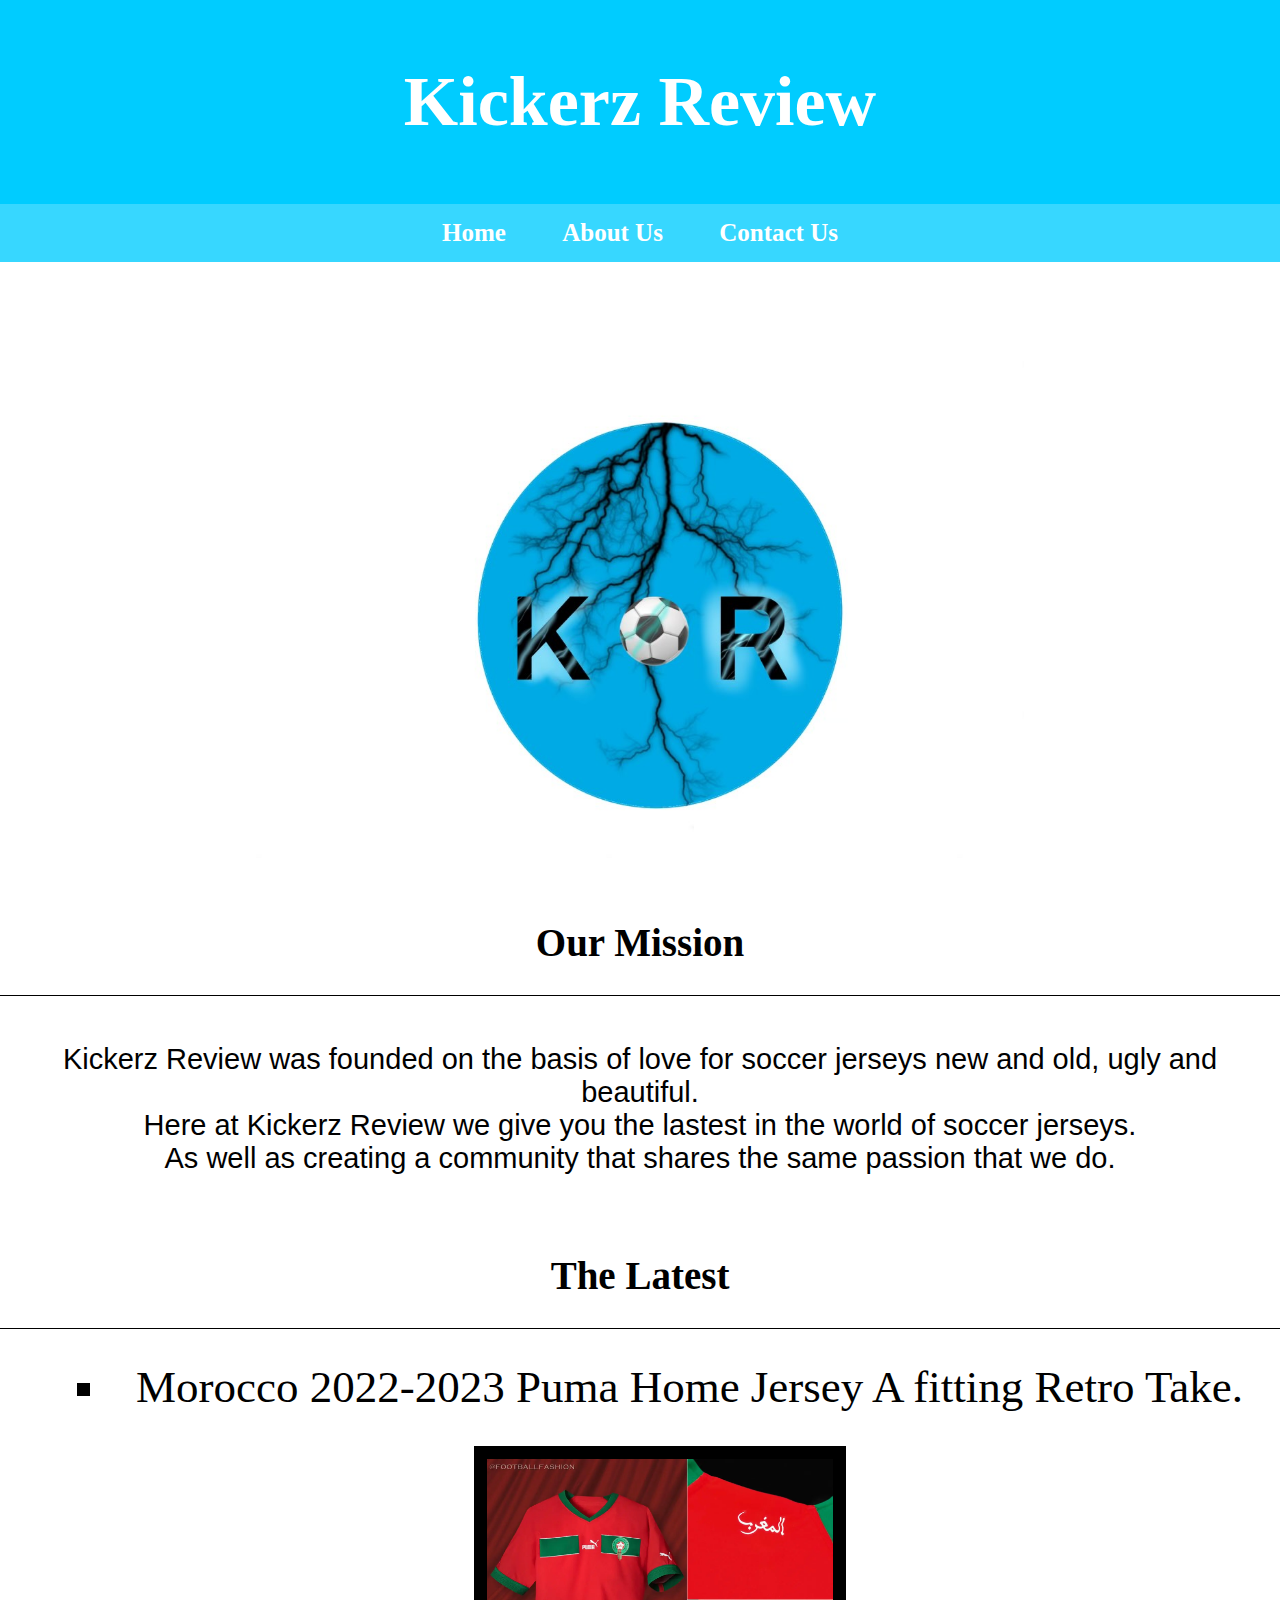
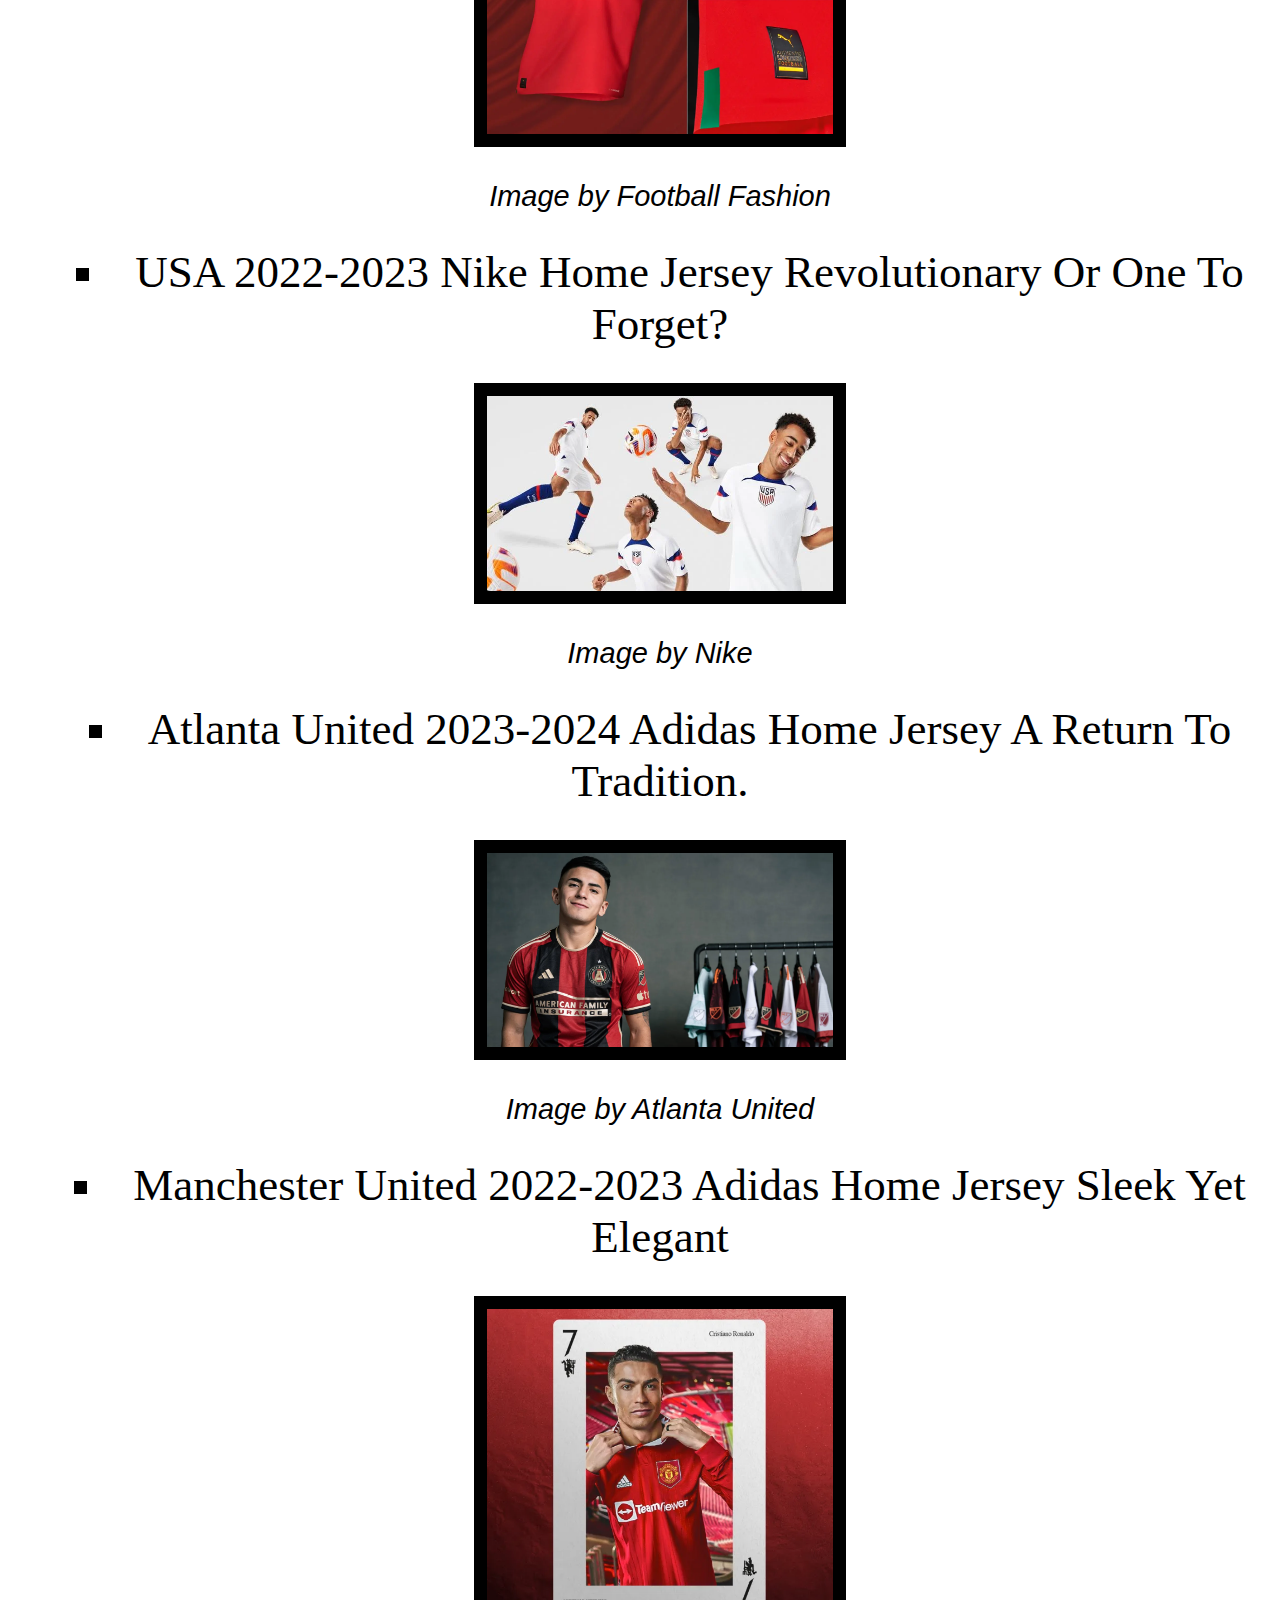
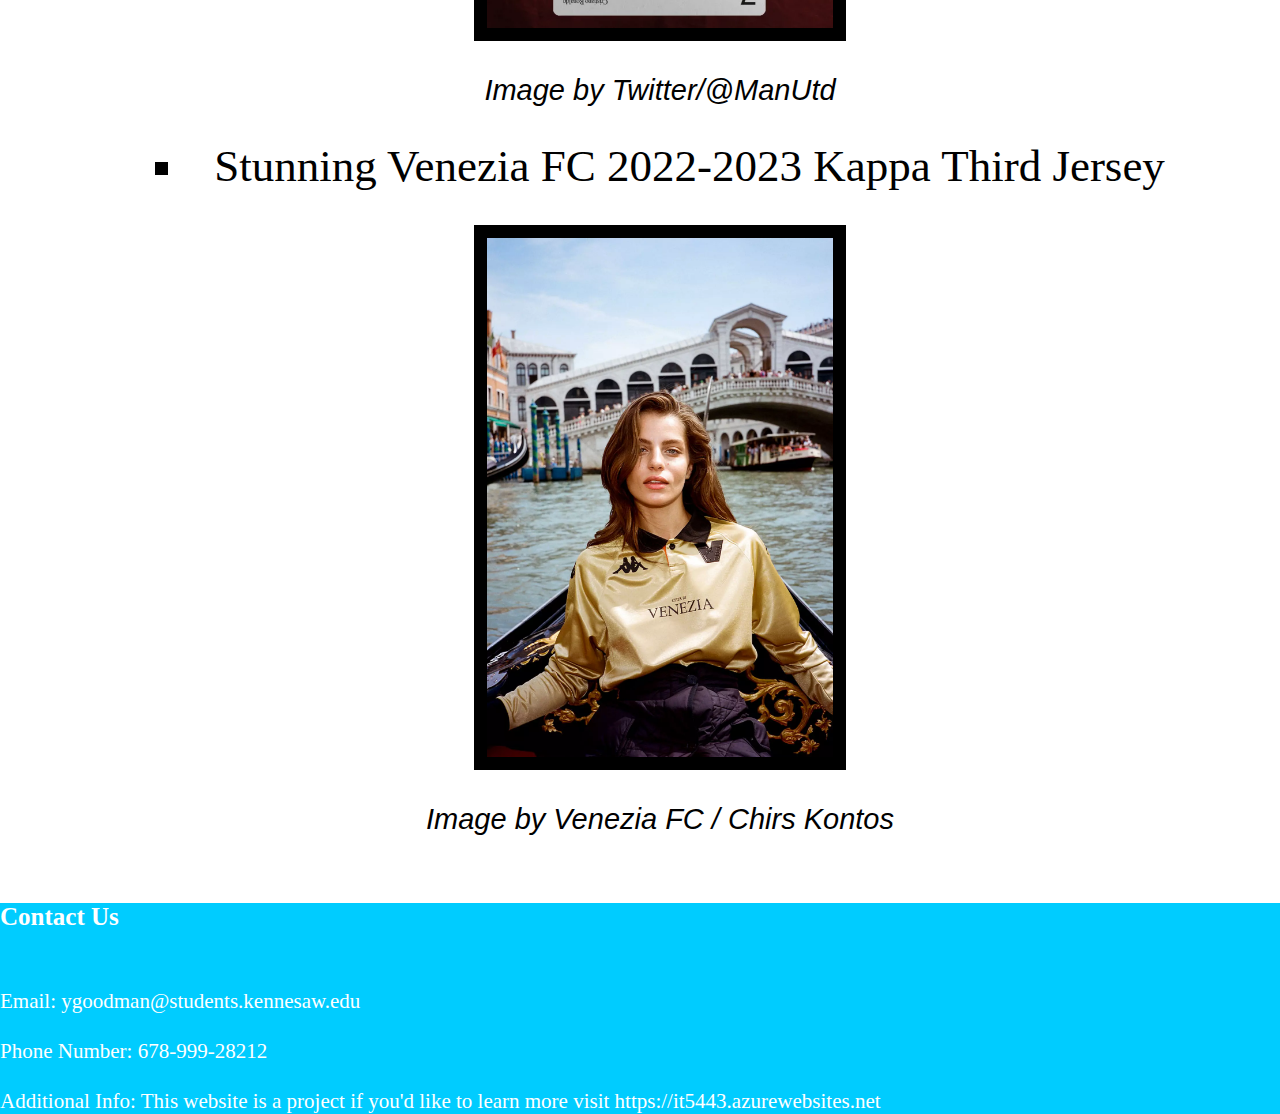
==== index.html @ eded1b6b "My Website for class" ====
<!DOCTYPE html>
<html lang="en-US">
<head>
<meta charset="utf-8"/>
<meta name="viewport" content="width=divice=width"/>
<title>Yusuf Goodman Project</title>
<meta name="author" content="Yusuf Goodman"/>
<link href="style2.css" rel="stylesheet" type="text/css" />
</head>
<body>

  <!-- Header -->  
<header> 
<h1>Kickerz Review</h1>
</header>
  
<!-- Nav -->   
<nav>
<a href="index.html">Home</a> 
<a href="AboutUS.html">About Us</a> 
<a href="page3.html">Contact Us</a> 
</nav>

</br>
</br>
</br>
<!-- Logo and br tags to add space -->   
<img src="images/logomy.jpg" class="img3" />

<!-- Header 2 & Paragraph -->   
<h2>Our Mission</h2>
<p>Kickerz Review was founded on the basis of love for soccer jerseys new and old, ugly and beautiful. </br> Here at Kickerz Review we give you the lastest in the world of soccer jerseys. </br>As well as creating a community that shares the same passion that we do.</p>


<!-- Header 3 -->   
<h2>The Latest</h2>

<!--List Of Items-->   
<ul>
<li>Morocco 2022-2023 Puma Home Jersey A fitting Retro Take.</li>
</br>
<img src="images/Maroc.jpeg" class="img4" />
</br>
<figcaption><em>Image by Football Fashion</em></figcaption>
</br>


<li>USA 2022-2023 Nike Home Jersey Revolutionary Or One To Forget?</li>
</br>
<img src="images/usa.jpeg" class="img4" />
</br>
<figcaption><em>Image by Nike </em><figcaption></figcaption>
</br>

<li>Atlanta United 2023-2024 Adidas Home Jersey A Return To Tradition.</li>
</br>
<img src="images/atlutd.jpeg" class="img4" />
</br>
<figcaption><em>Image by Atlanta United </em><figcaption>
</br> 

<li>Manchester United 2022-2023 Adidas Home Jersey Sleek Yet Elegant</li>
</br>
<img src="images/Manu.jpeg" class="img4" />
</br>
<figcaption><em>Image by Twitter/@ManUtd </em><figcaption></figcaption>
</br>

<li>Stunning Venezia FC 2022-2023 Kappa Third Jersey</li>
</br>
<img src="images/ven.jpeg" class="img4" />
</br>
<figcaption><em>Image by Venezia FC / Chirs Kontos</em><figcaption></figcaption>
</br>

</ul>

<!--Footer -->   
<footer>
<h4>Contact Us</h4>
</br> Email: ygoodman@students.kennesaw.edu</br> 
</br> Phone Number: 678-999-28212</br>   
</br> Additional Info: This website is a project if you'd like to learn more visit <a href="url"> https://it5443.azurewebsites.net</br> </a> 
</footer>
---- style2.css ----
*{
 box-sizing: border-box;  
}

body{

margin:0px;
background-color:#FFFFFF;
font-family: 'Arial';font-size: 29px;
padding:0px;
color:	#000000
text-align:center;
}


p{
text-align:center;
padding:15px;
width: 100%;
}
   


header{
background-color:	#00CCFF;
color:#FFFFFF;
text-align:center;
padding:15px;
width:100%;
}
   
nav{
overflow:hidden;
text-align: center;
font-family: 'Century Gothic';font-size: 25px;
background-color:#37d7ff	;
font-weight: bold;
width:100%;
padding:15px;
}

nav a {
text-decoration:none;
padding:20px 25px;
color:#f8f8ff;
float:center;
}

nav a:hover{
background-color:#00CCFF;
}

nav a:active{
background-color:#ff8c00;  
}
    

h1
{
font-family: 'MV Boli';font-size: 70px;
text-align: center;
}
    
    
h2
{
border-bottom:1px solid #000000;
padding-bottom:3px;
font-family: 'Century Gothic';font-size: 39px;
text-align: center;
padding:30px;
}

h3
{
   
text-align: center;
font-family: 'Century Gothic';font-size: 65px;
}

h4
{
   
font-family: 'Century Gothic';font-size: 25px;
}

   
li{
list-style-position: inside;
font-family: 'Century Gothic';font-size: 45px;
 text-align:center;
list-style-type: square;
}
    


.img1{
max-width: 40%;
height: 10%;
border-style: solid;
border-width: 13px;
border-radius: 30%;
display: block;
margin-left: auto;
margin-right: auto;
}

.img2{
max-width: 100%;
height: 100%;
display: block;
margin-left: auto;
margin-right: auto;
border-style:solid;
border-color: #A4DDED;
border-width: 13px;
}

.img3{
width: 60%;
height: 60%;
display: block;
margin-left: auto;
margin-right: auto;
}

.img4{
width: 30%;
height: 30%;
display: block;
margin-left: auto;
margin-right: auto;
border-style:solid;
border-width: 13px;

}
  


figcaption{
text-align: center;
}
    
    
/* Custom Scroll Bar */
::-webkit-scrollbar {
width: 12px;
}
  

::-webkit-scrollbar-track {
background: #f1f1f1;
}
    

::-webkit-scrollbar-thumb {
background:linear-gradient(transparent,#00CCFF) ;
border-radius: 6px;
}
    
a:link {
color: white;
background-color: transparent;
text-decoration: none;
}

a:hover {
color: #ebe6e6 ;
background-color: transparent;
} 
    
    
    
footer{
background-color:#00CCFF;
color:#FFFFFF;
font-family: 'Century Gothic';font-size: 21px;
}
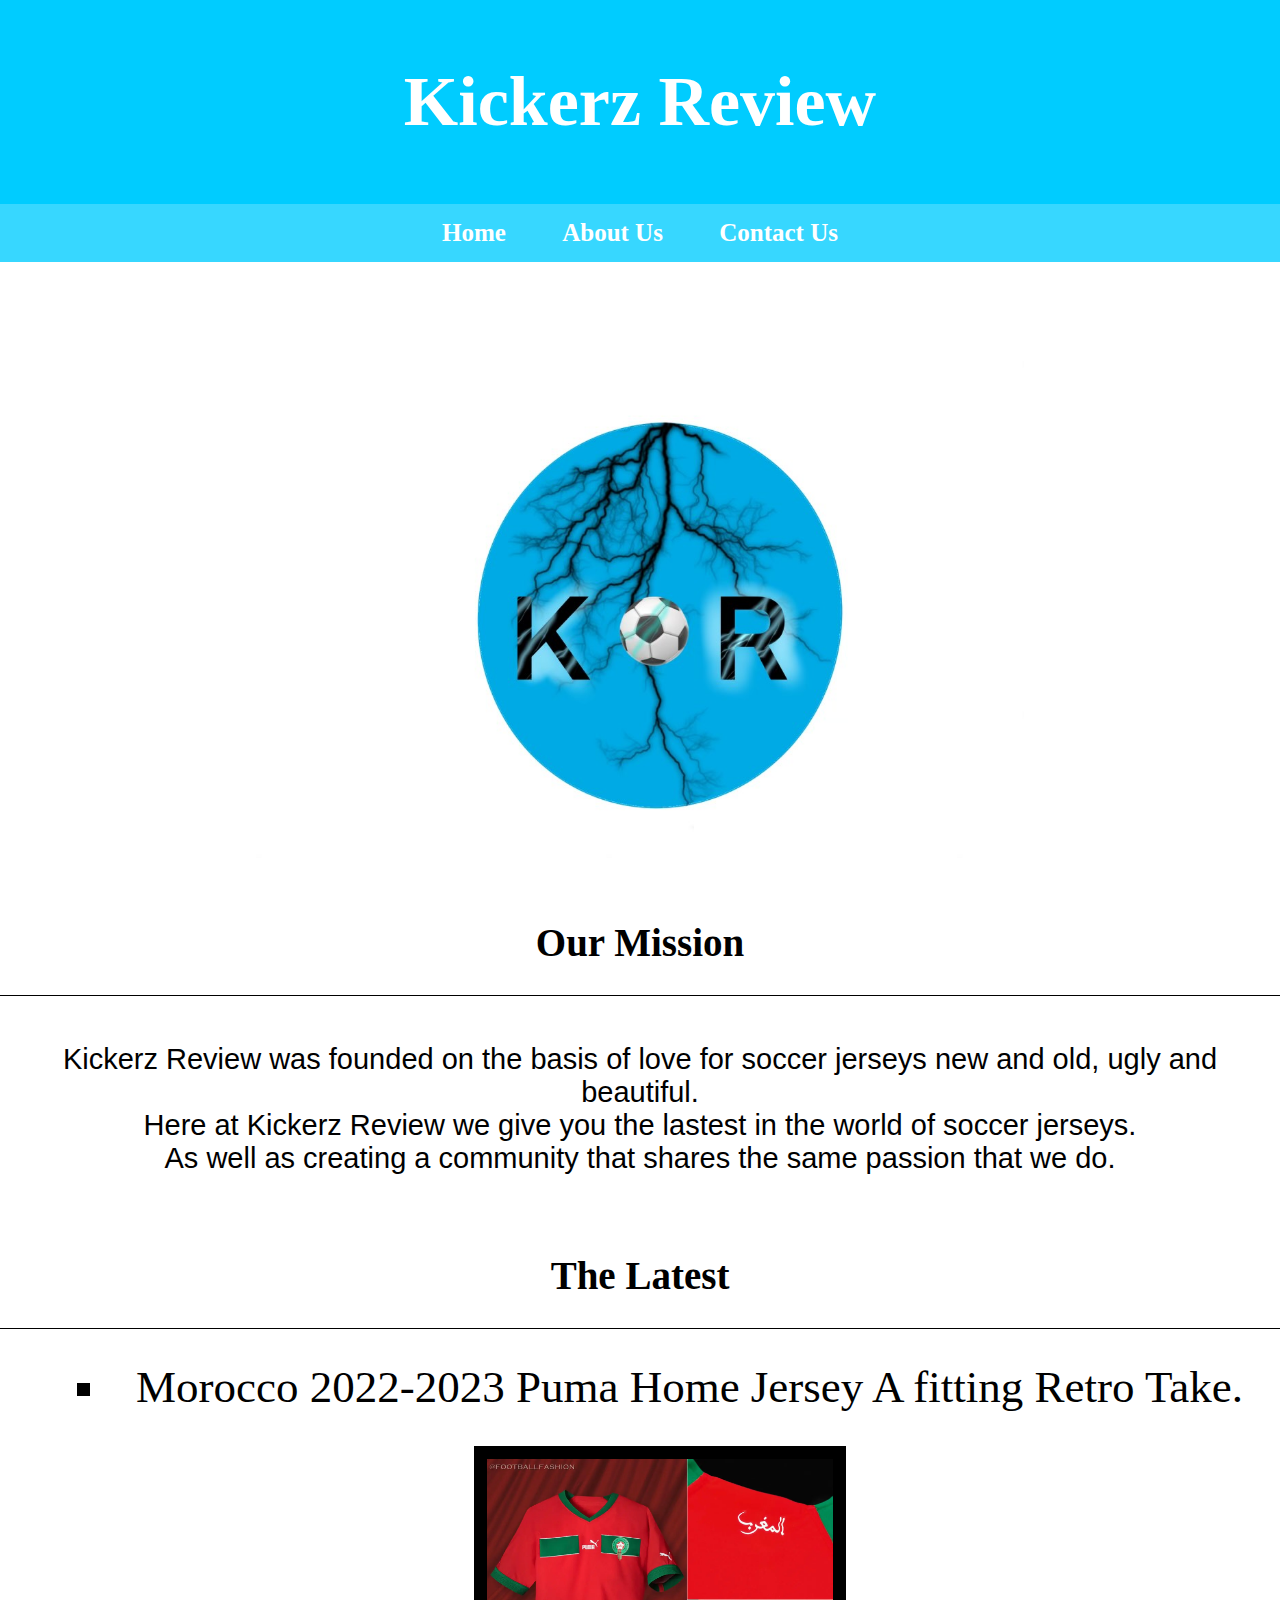
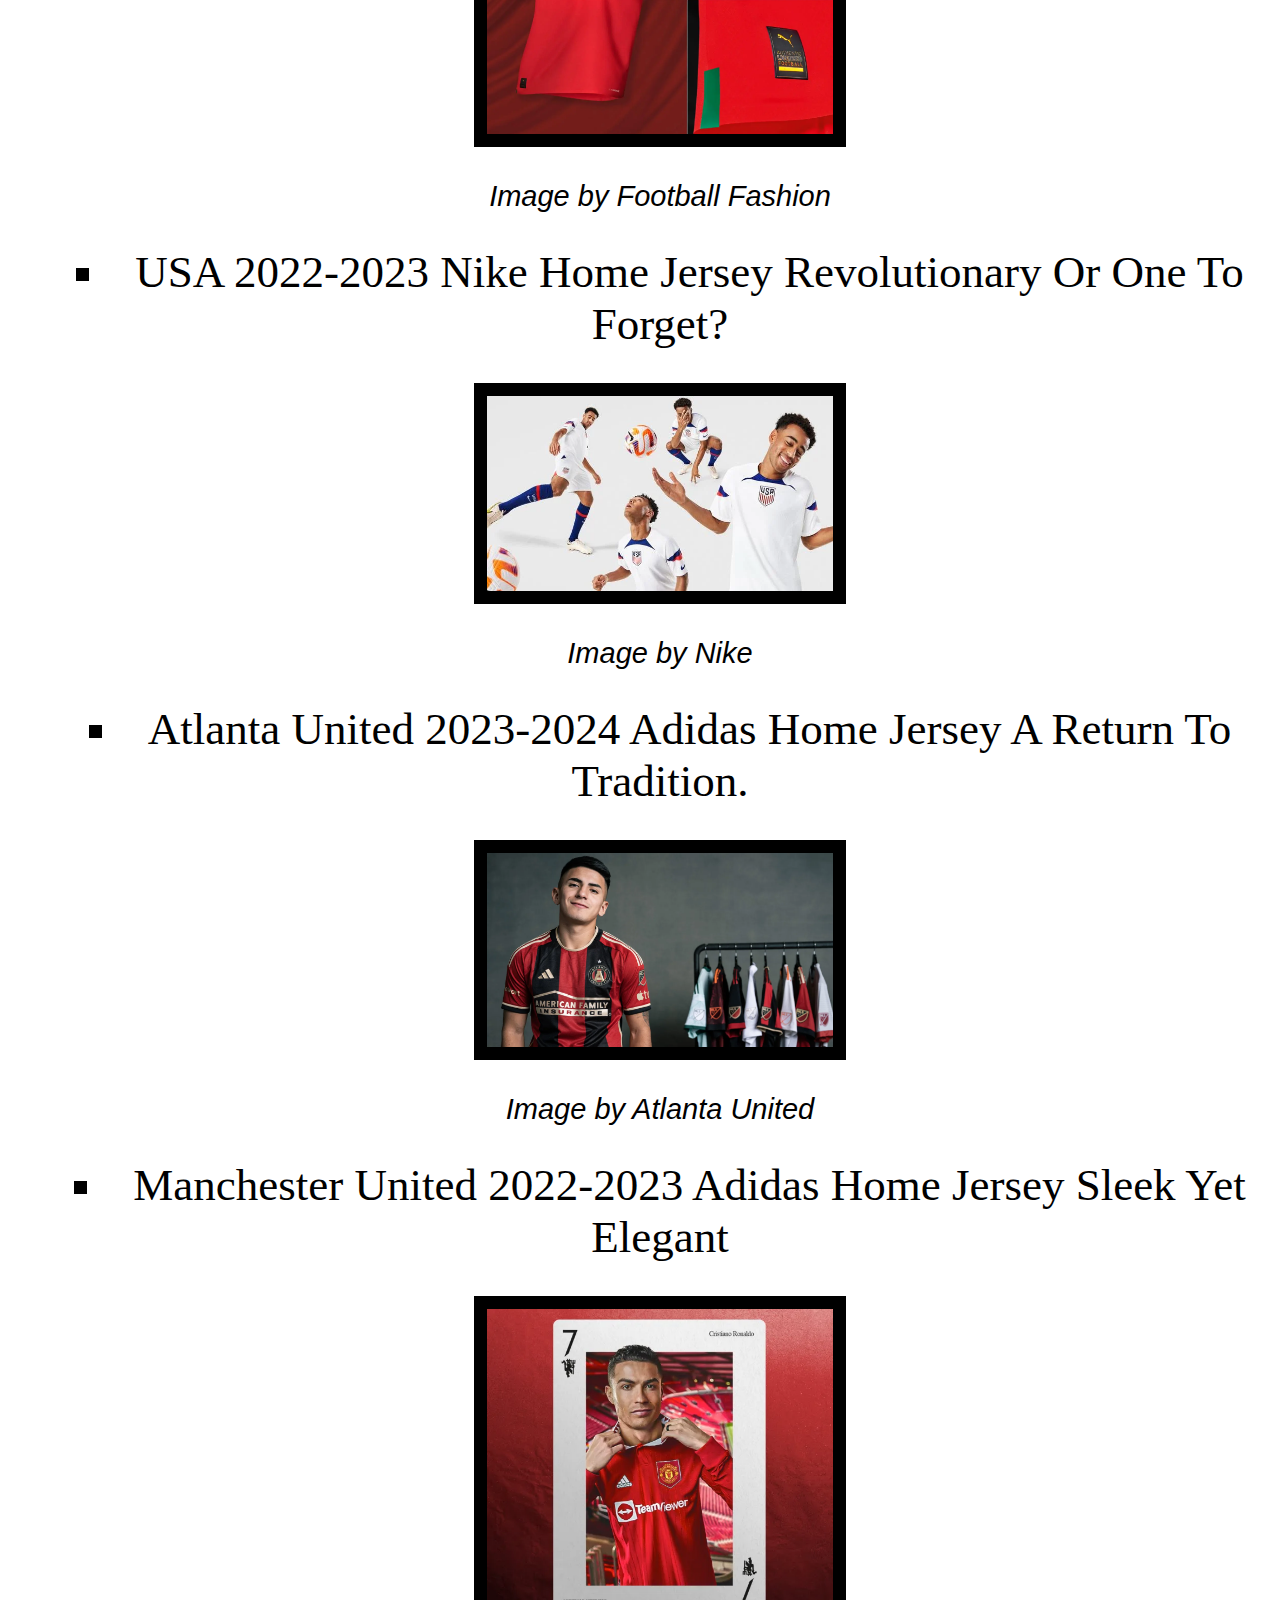
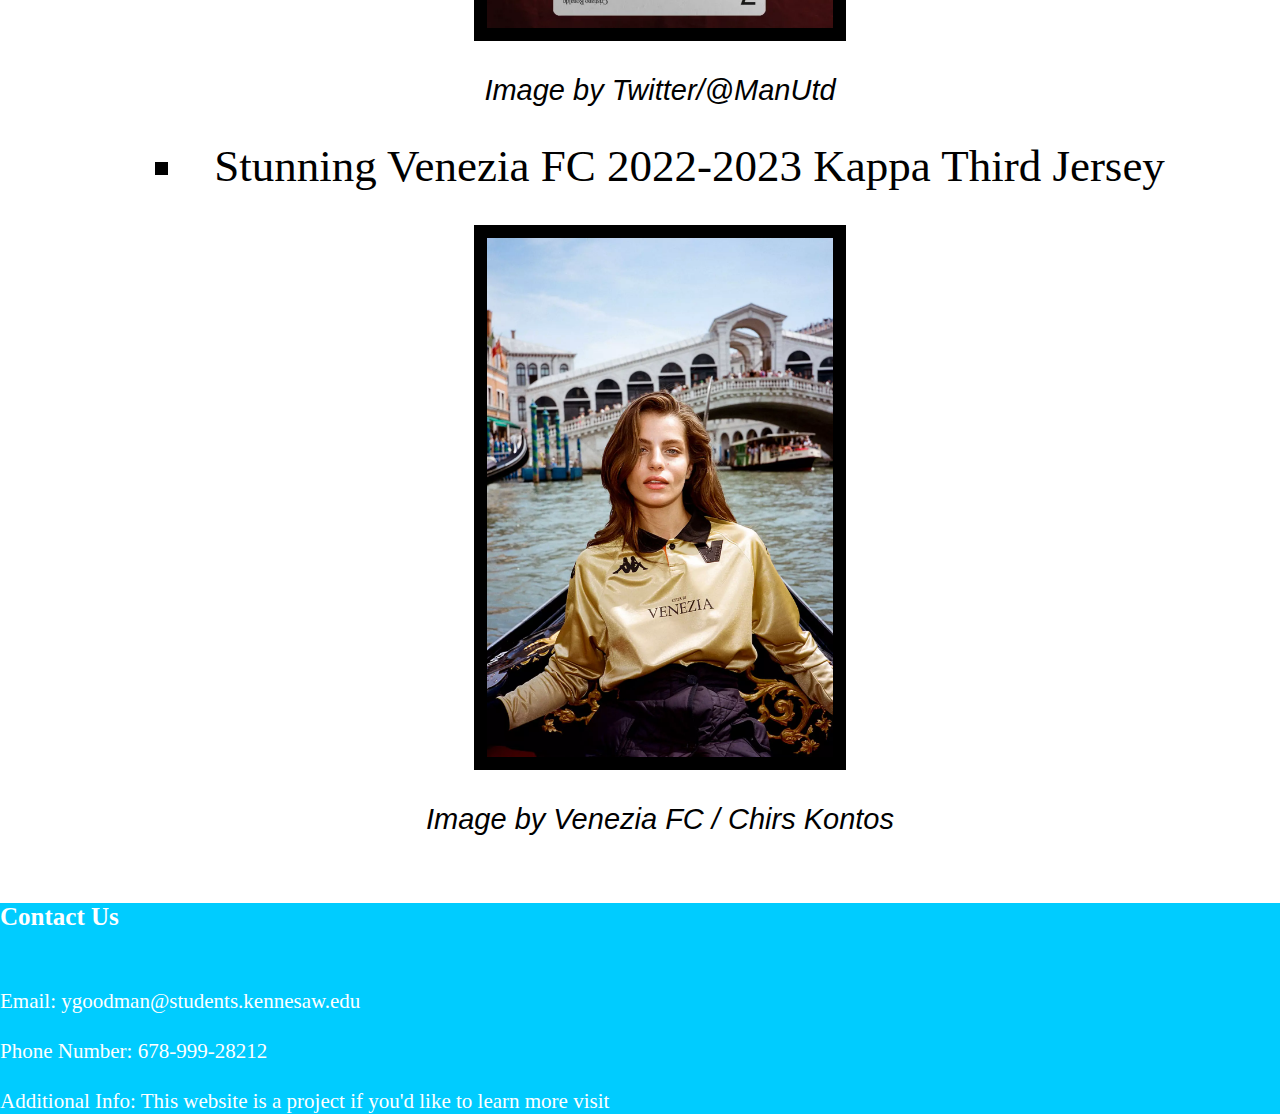
==== commit 7bd716fd: "My Website for class" ====
--- a/index.html
+++ b/index.html
@@ -80,5 +80,5 @@
 <h4>Contact Us</h4>
 </br> Email: ygoodman@students.kennesaw.edu</br> 
 </br> Phone Number: 678-999-28212</br>   
-</br> Additional Info: This website is a project if you'd like to learn more visit <a href="url"> https://it5443.azurewebsites.net</br> </a> 
+</br> Additional Info: This website is a project if you'd like to learn more visit <a href=" https://it5443.azurewebsites.net"> </a>
 </footer>    
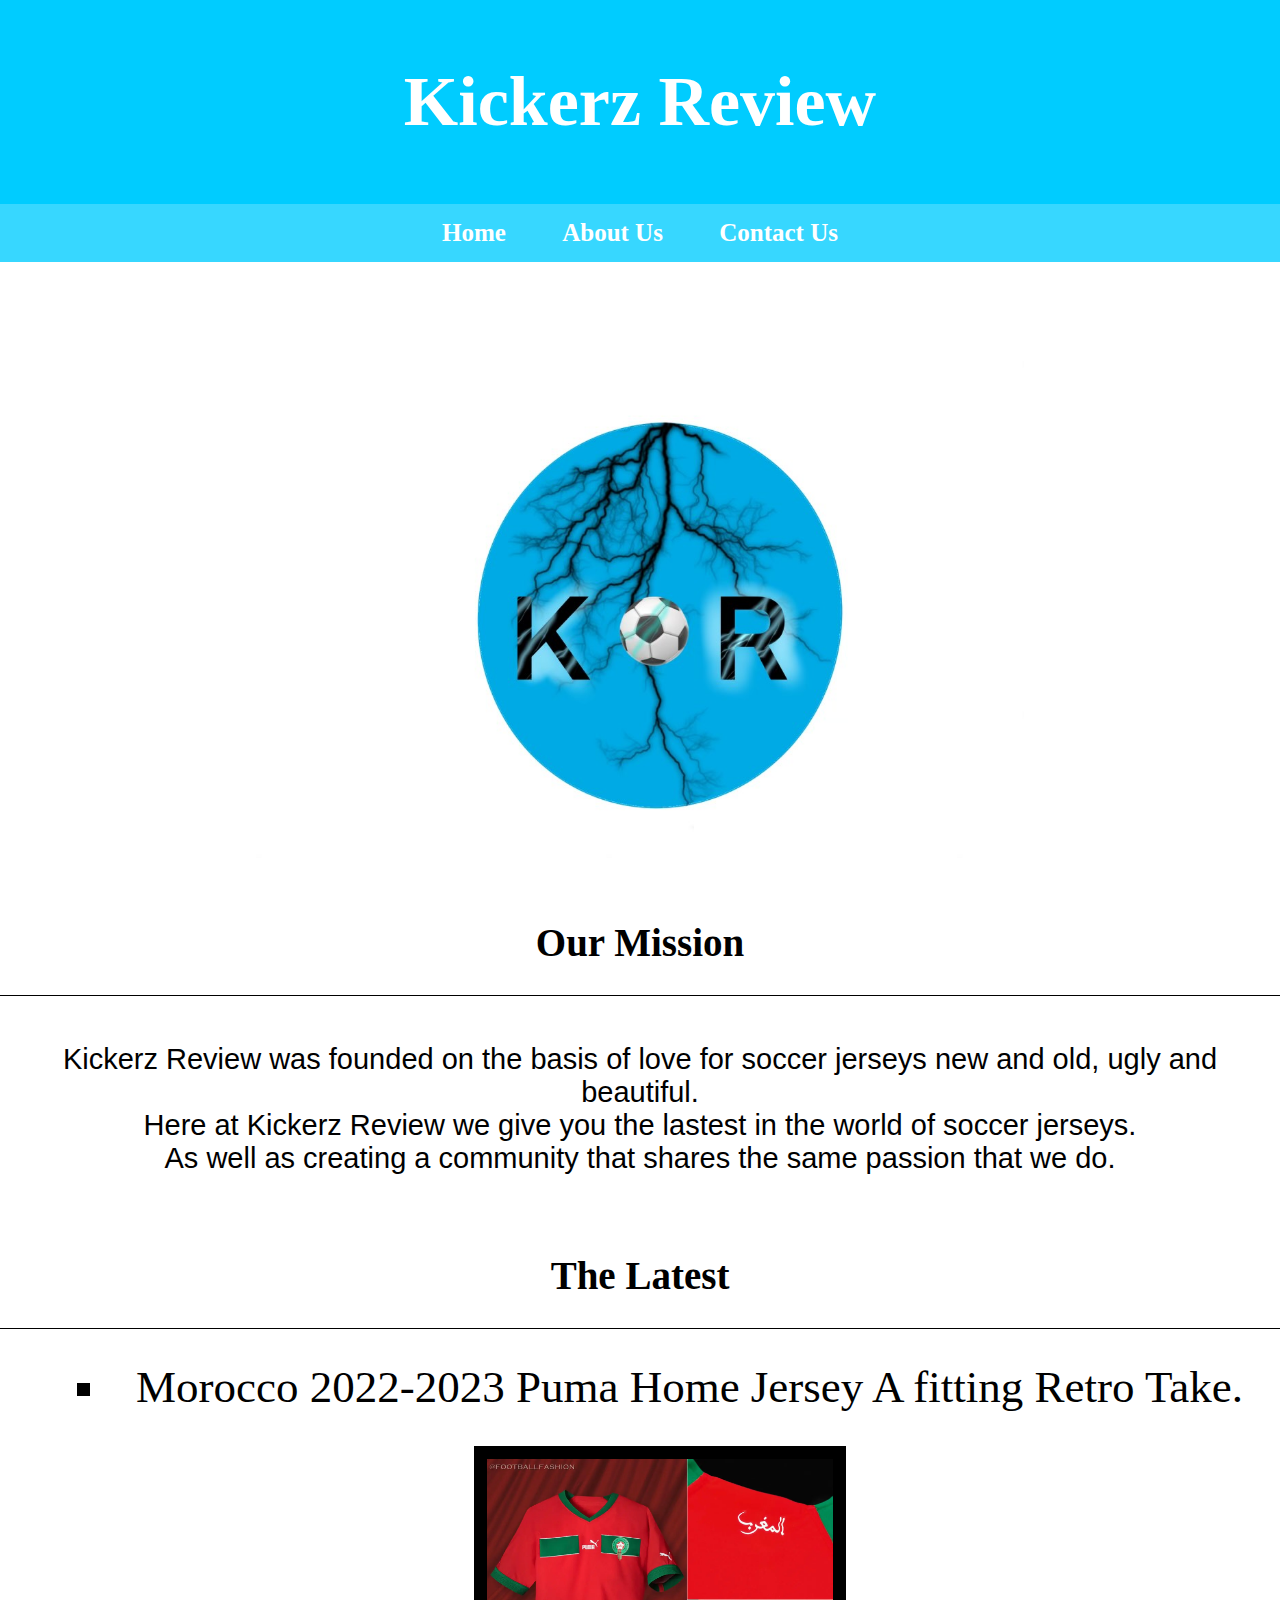
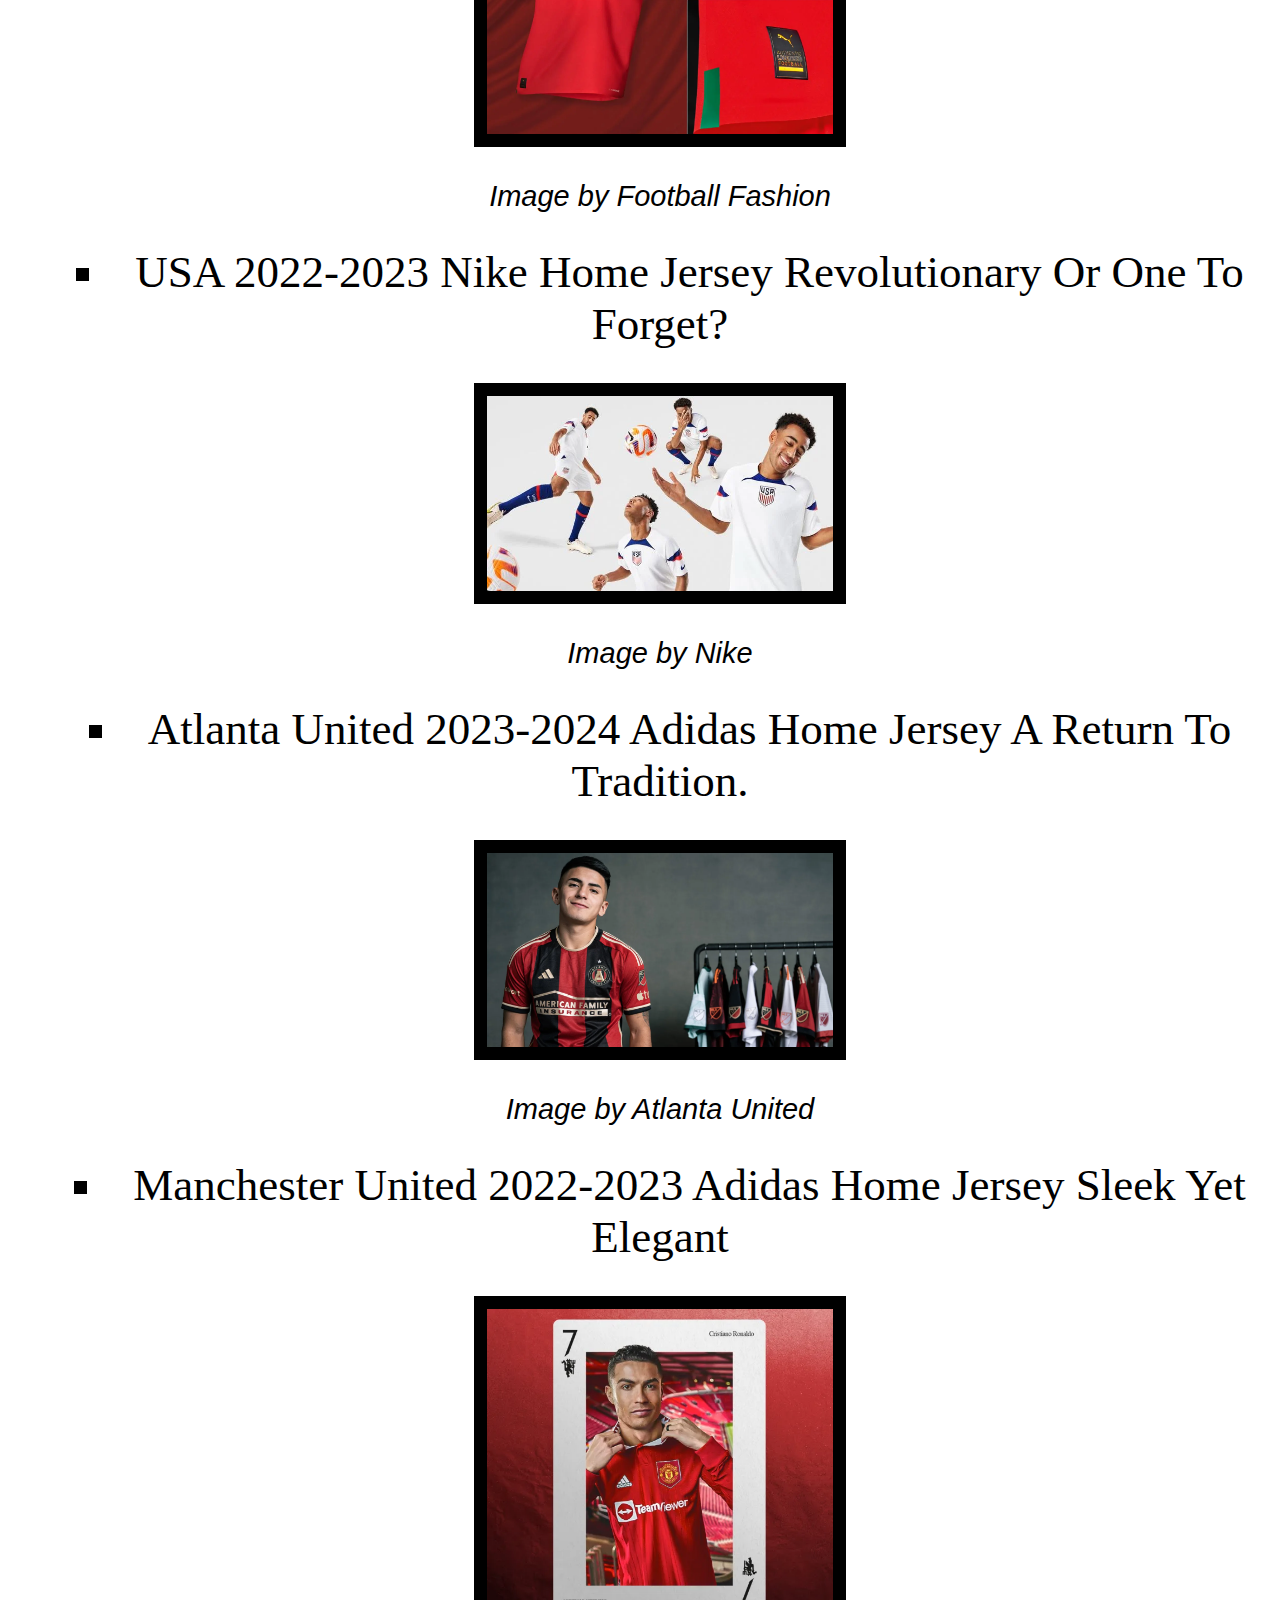
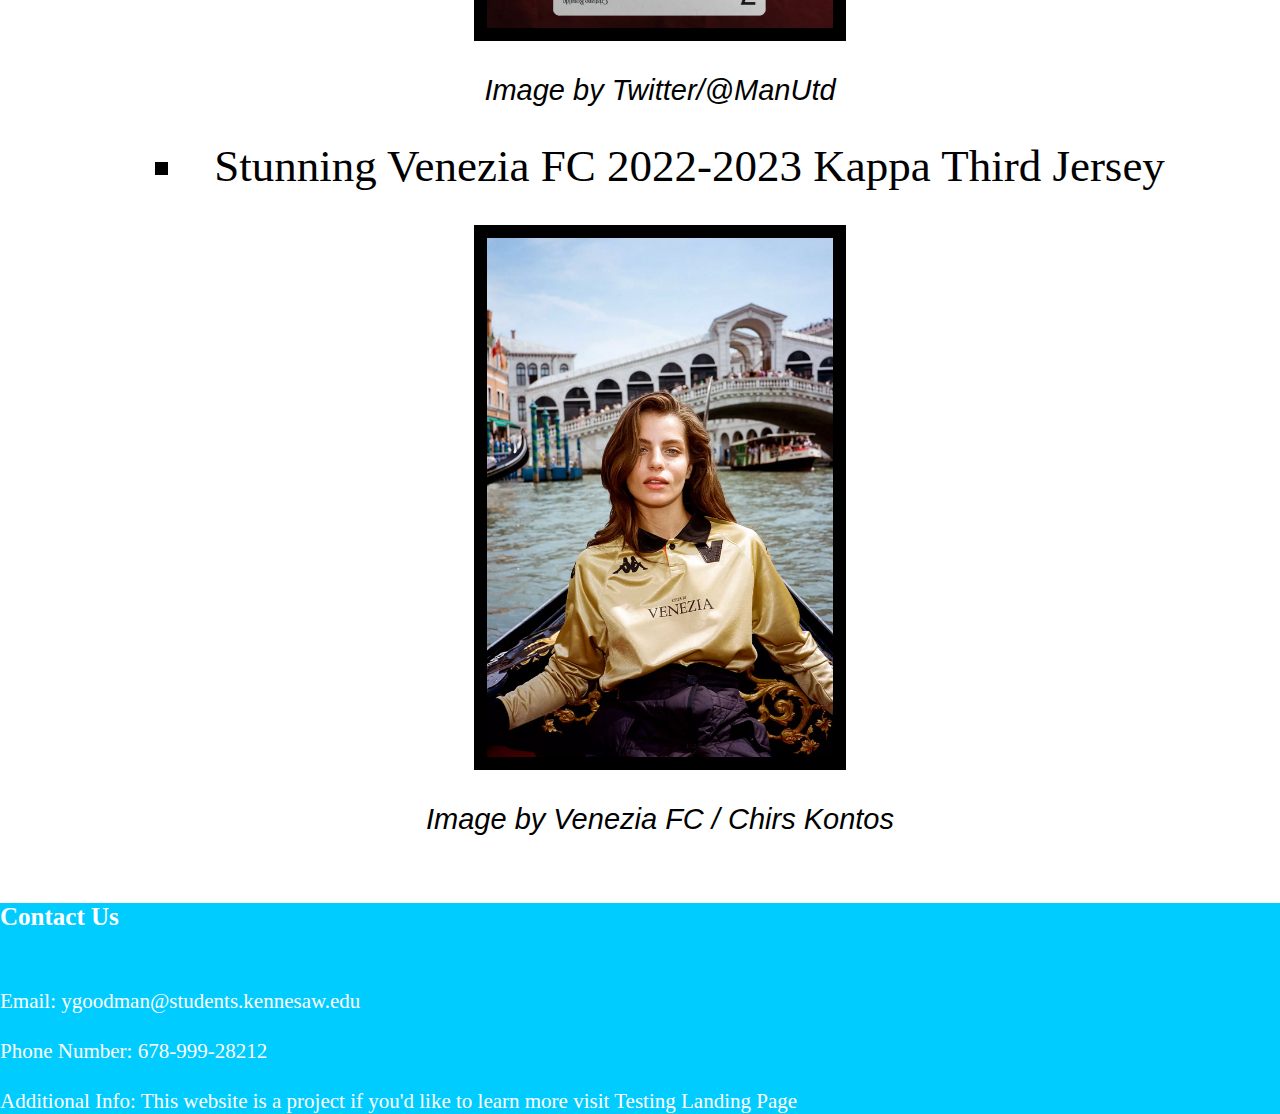
==== commit 9094f054: "My Website for class" ====
--- a/index.html
+++ b/index.html
@@ -80,5 +80,6 @@
 <h4>Contact Us</h4>
 </br> Email: ygoodman@students.kennesaw.edu</br> 
 </br> Phone Number: 678-999-28212</br>   
-</br> Additional Info: This website is a project if you'd like to learn more visit <a href=" https://it5443.azurewebsites.net"> </a>
+</br> Additional Info: This website is a project if you'd like to learn more visit <a href= " https://it5443.azurewebsites.net" > 
+    <a href="http://testing.test123.org/xx3/landing.gsp">Testing Landing Page</a>
 </footer>    
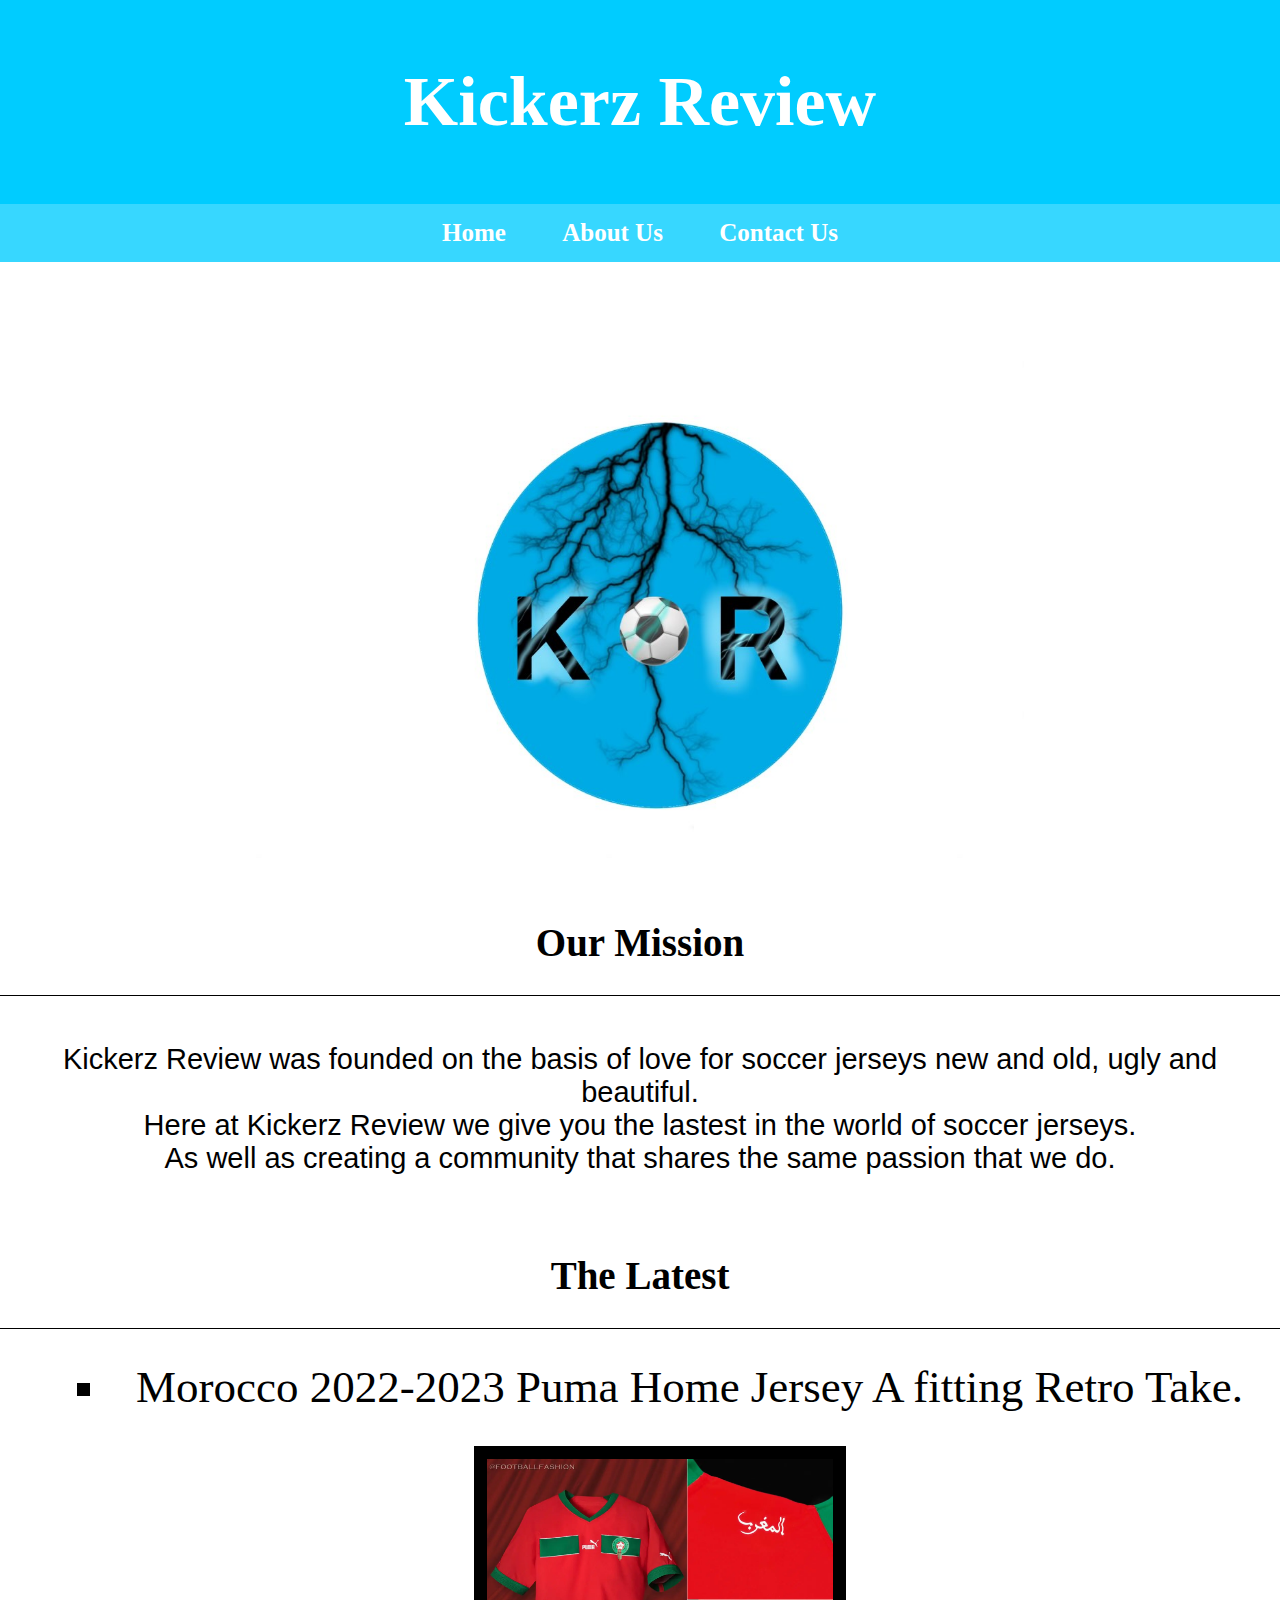
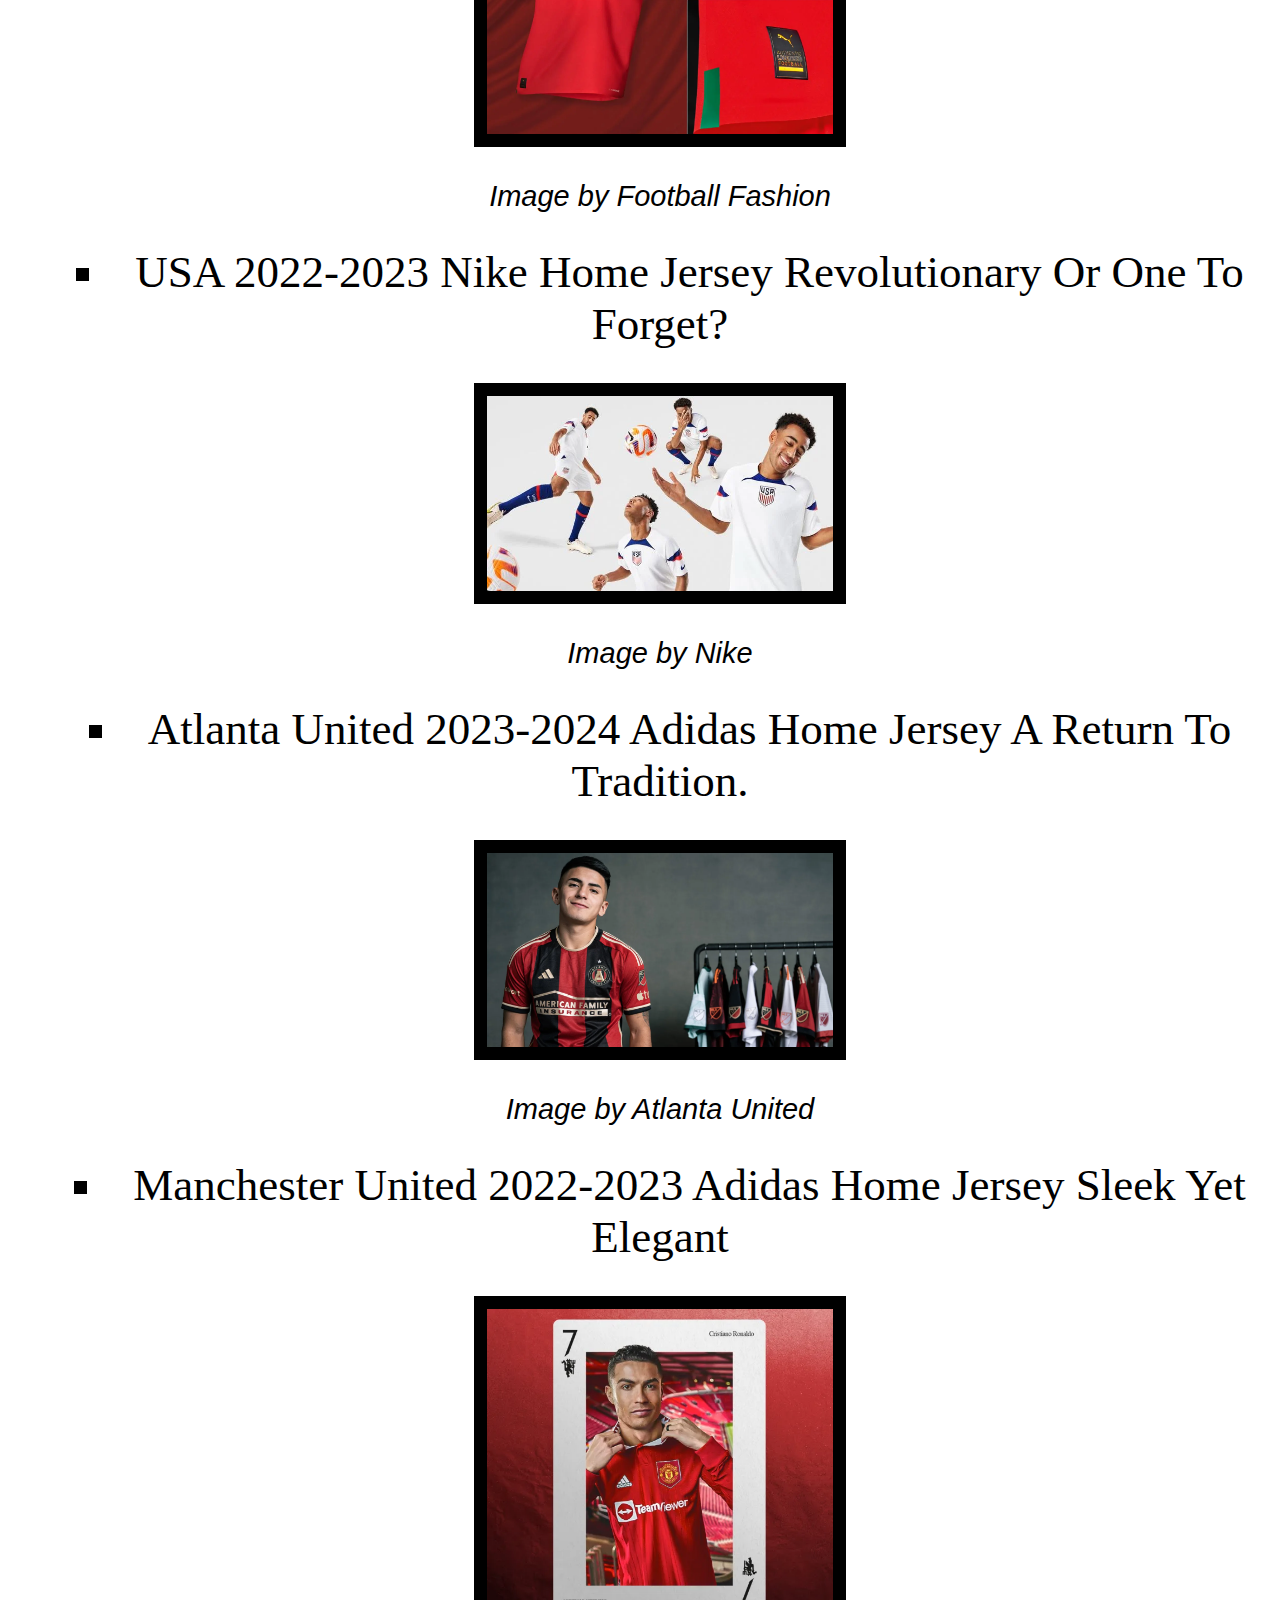
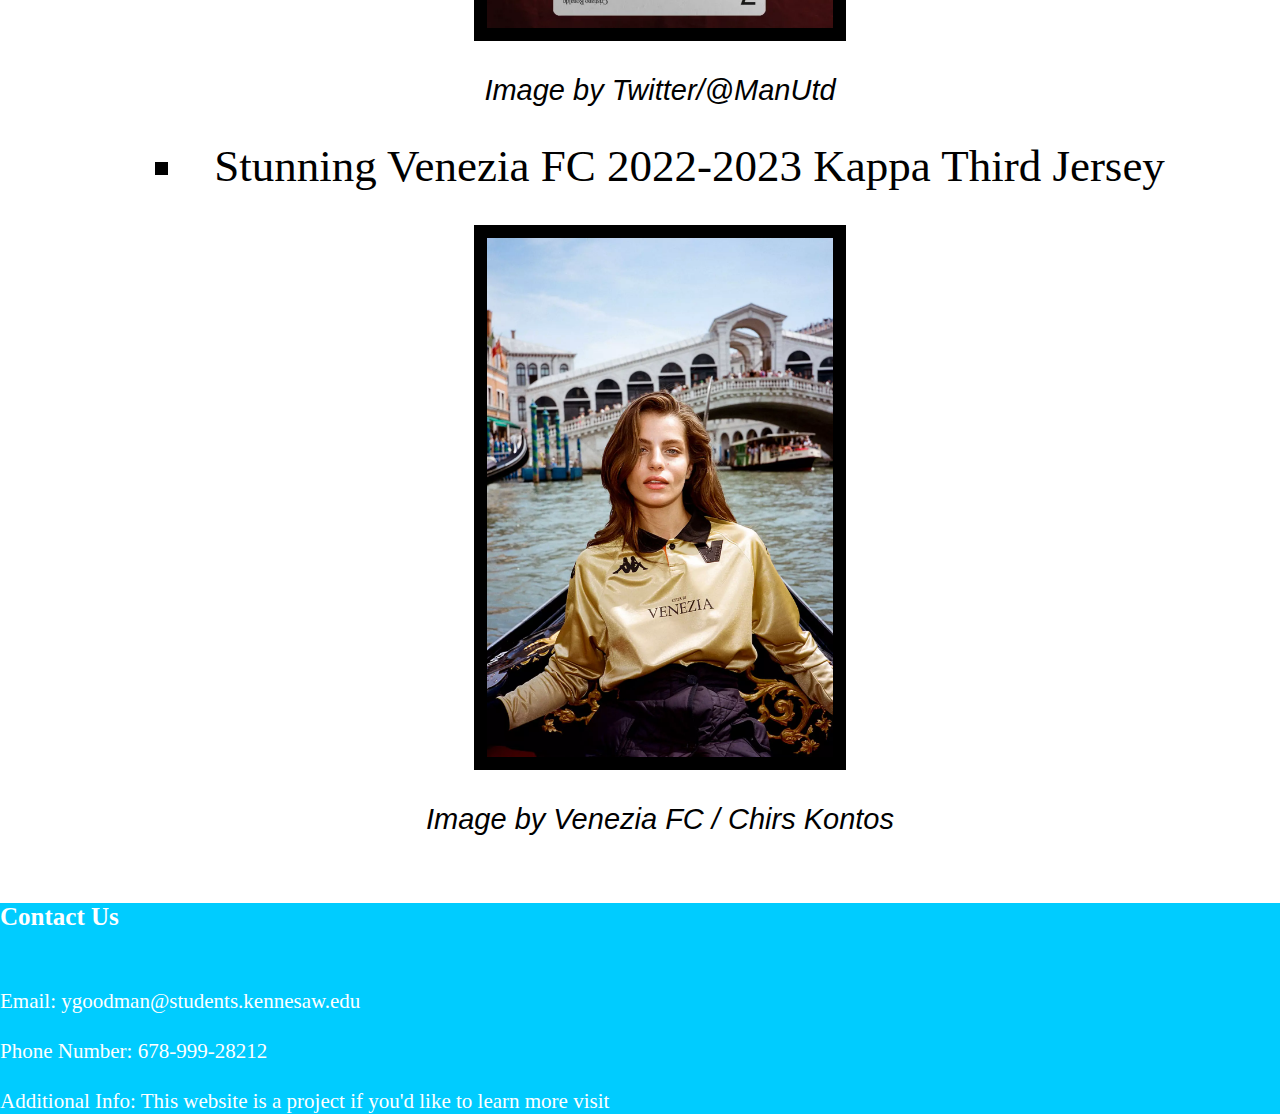
==== commit dc795a68: "My Website for class" ====
--- a/index.html
+++ b/index.html
@@ -81,5 +81,4 @@
 </br> Email: ygoodman@students.kennesaw.edu</br> 
 </br> Phone Number: 678-999-28212</br>   
 </br> Additional Info: This website is a project if you'd like to learn more visit <a href= " https://it5443.azurewebsites.net" > 
-    <a href="http://testing.test123.org/xx3/landing.gsp">Testing Landing Page</a>
 </footer>    
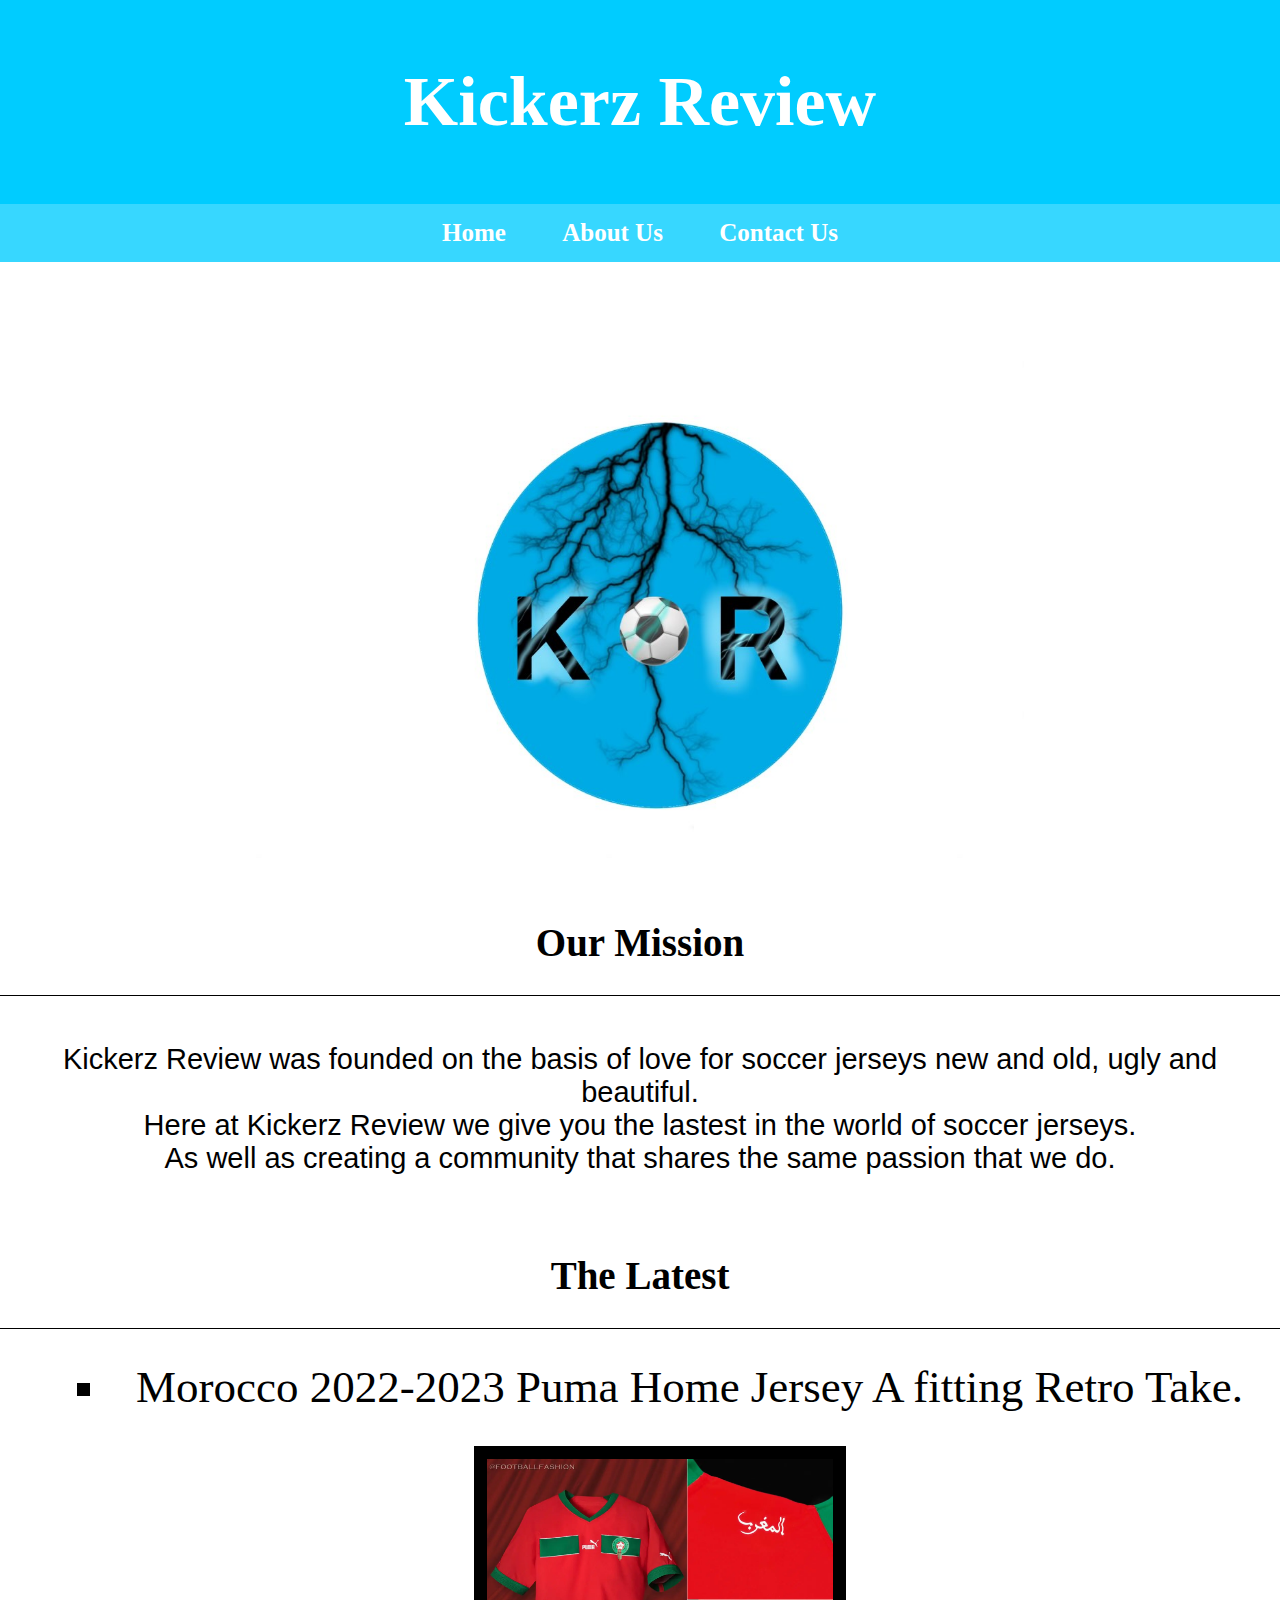
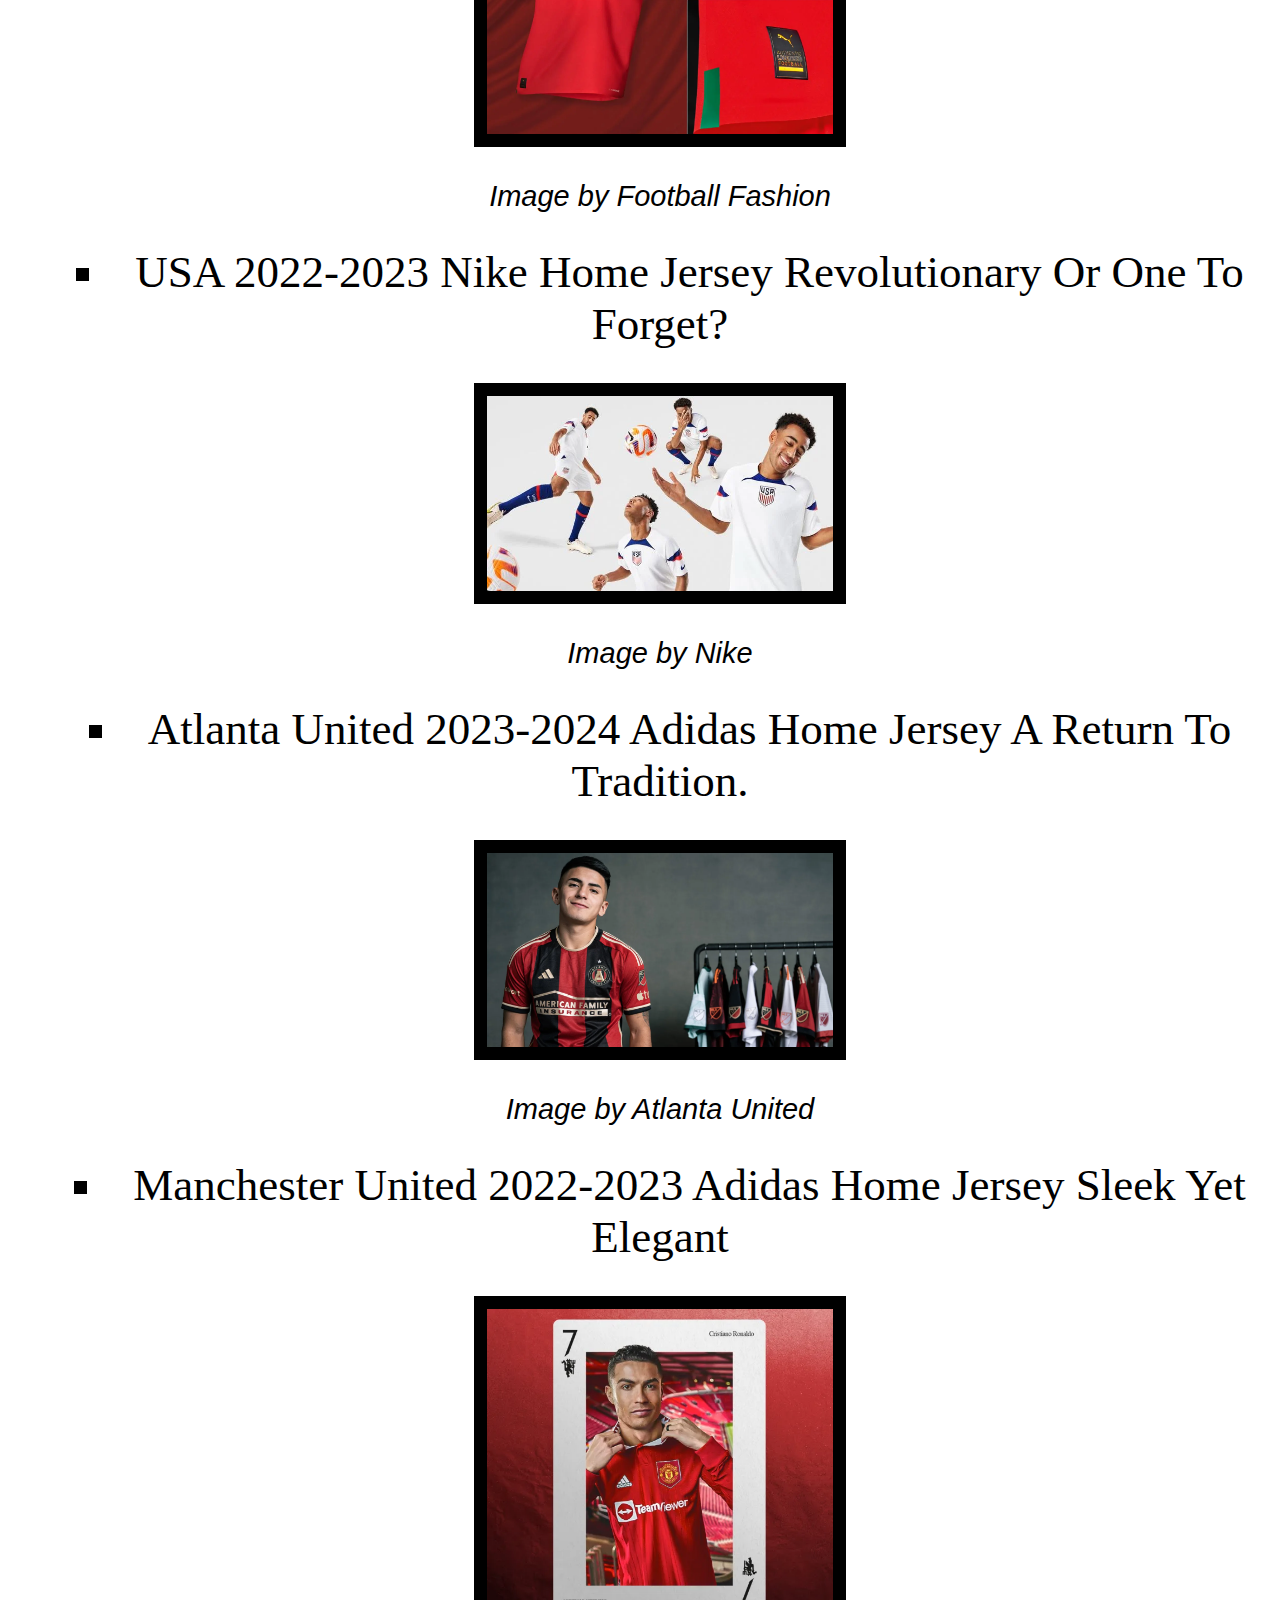
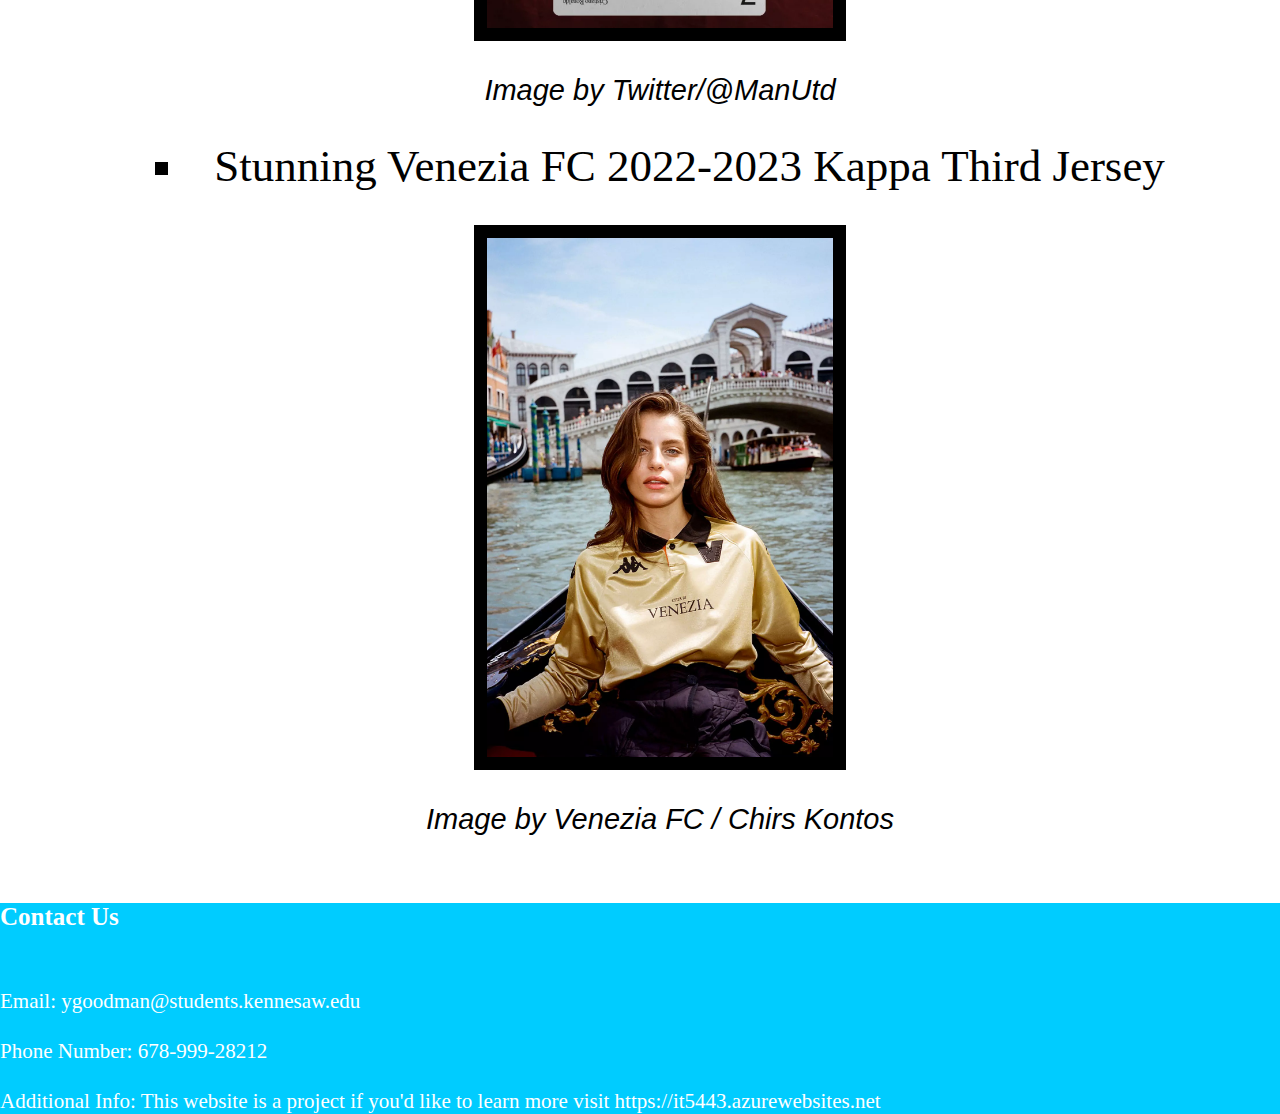
==== commit 3e723f5d: "My Website for class" ====
--- a/index.html
+++ b/index.html
@@ -80,5 +80,5 @@
 <h4>Contact Us</h4>
 </br> Email: ygoodman@students.kennesaw.edu</br> 
 </br> Phone Number: 678-999-28212</br>   
-</br> Additional Info: This website is a project if you'd like to learn more visit <a href= " https://it5443.azurewebsites.net" > 
+</br> Additional Info: This website is a project if you'd like to learn more visit <a href=" https://it5443.azurewebsites.net"> https://it5443.azurewebsites.net</a>
 </footer>    
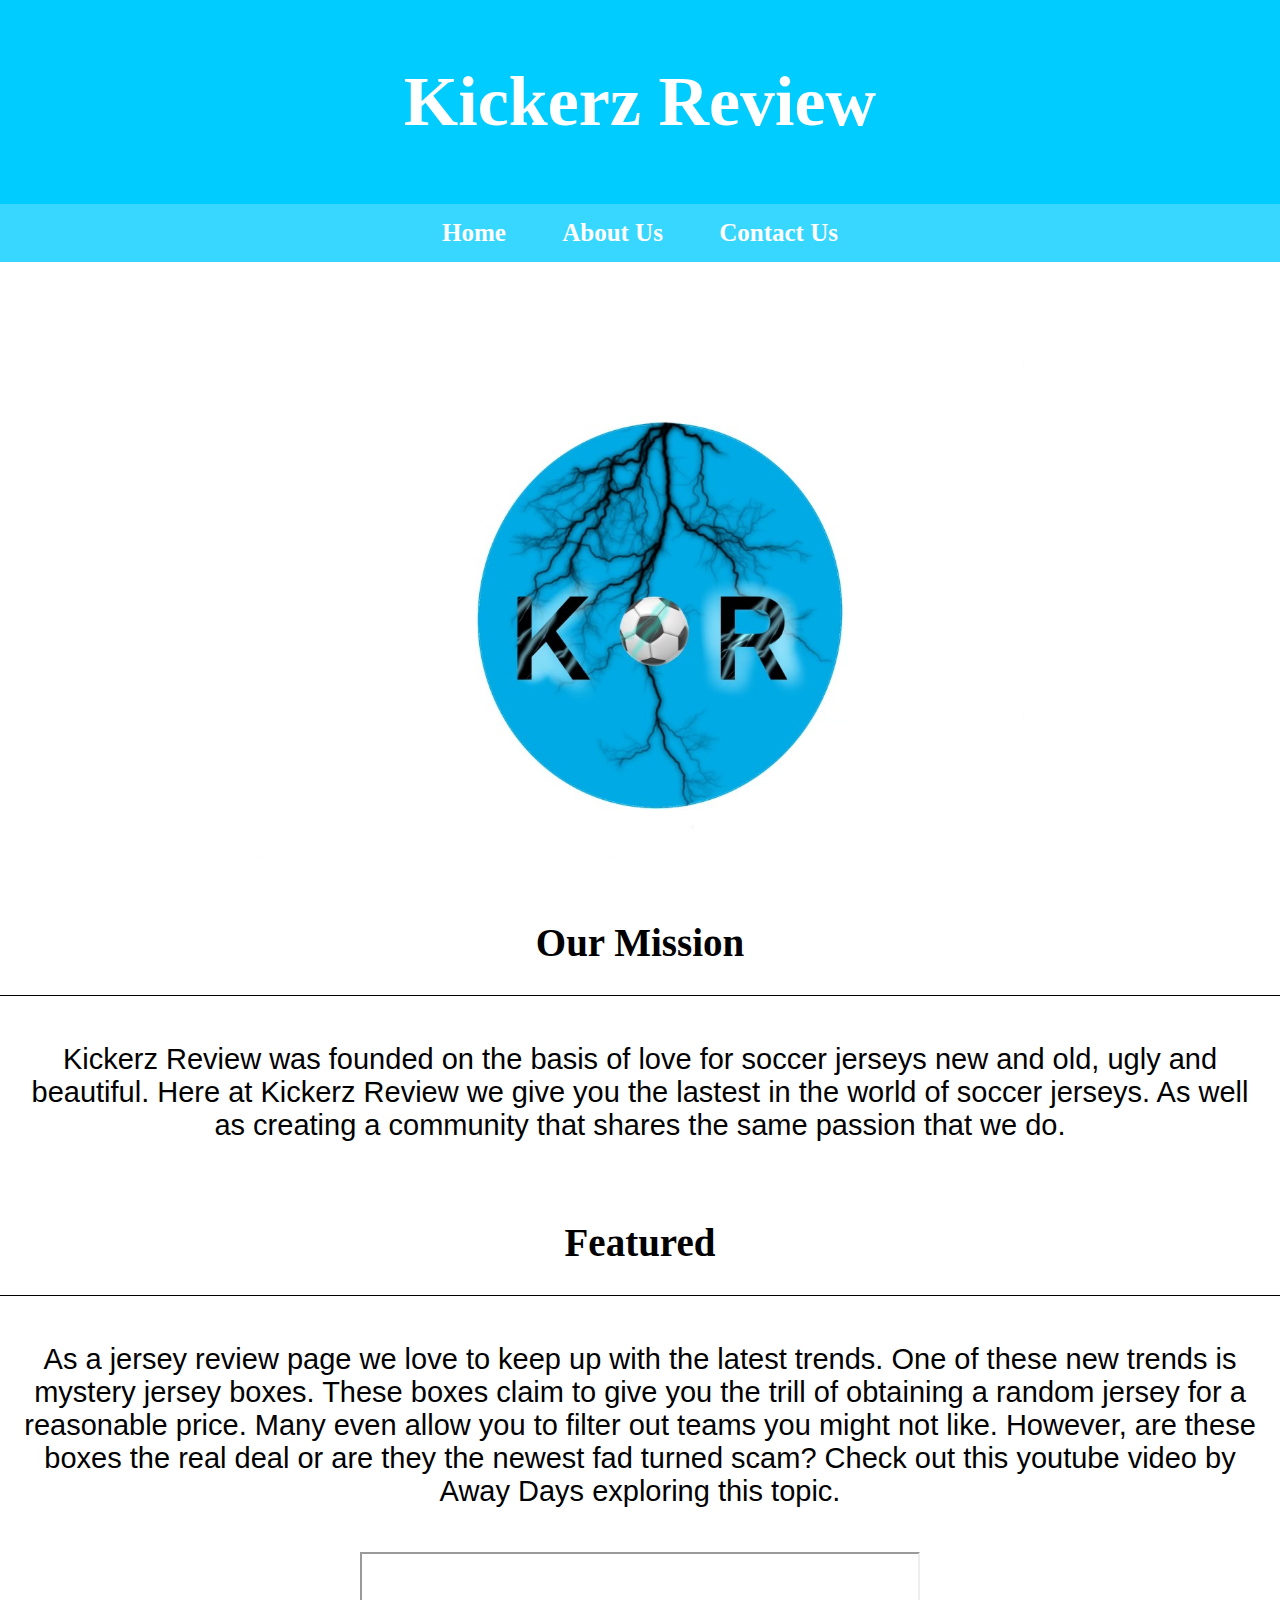
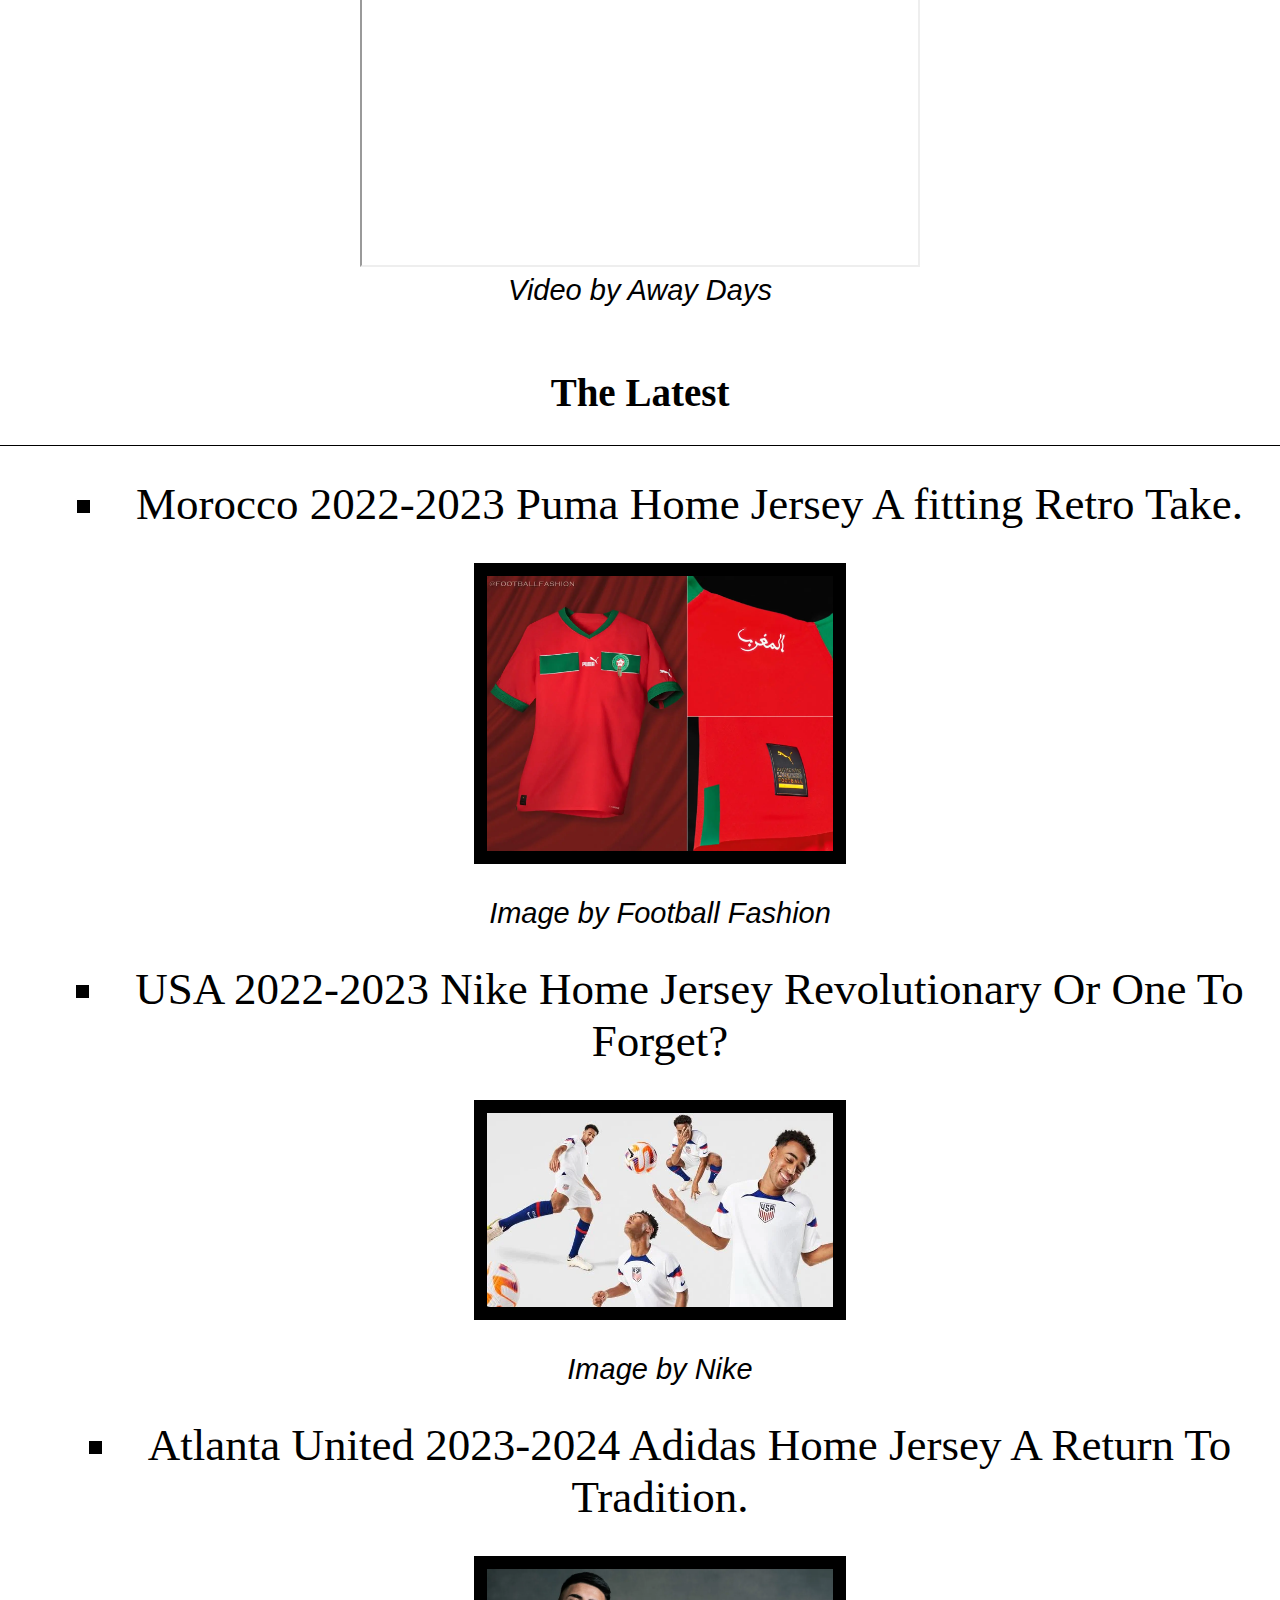
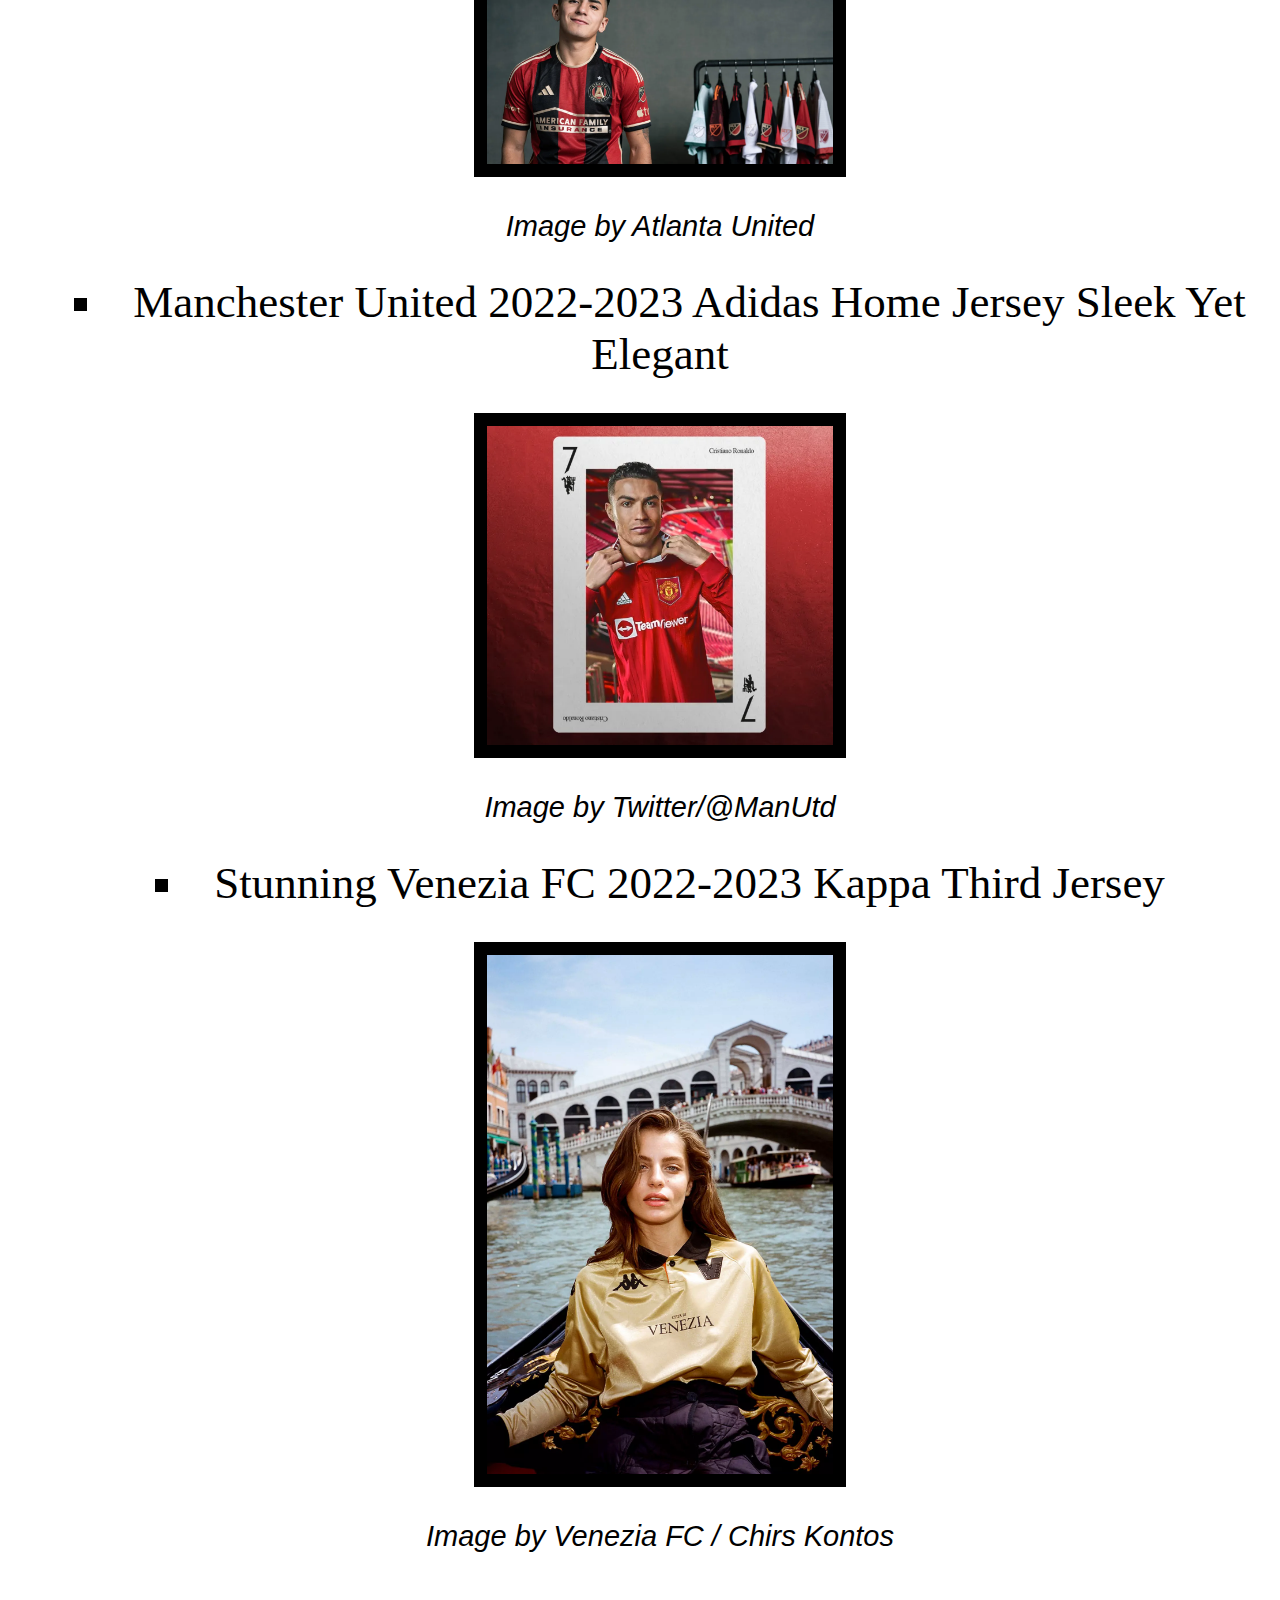
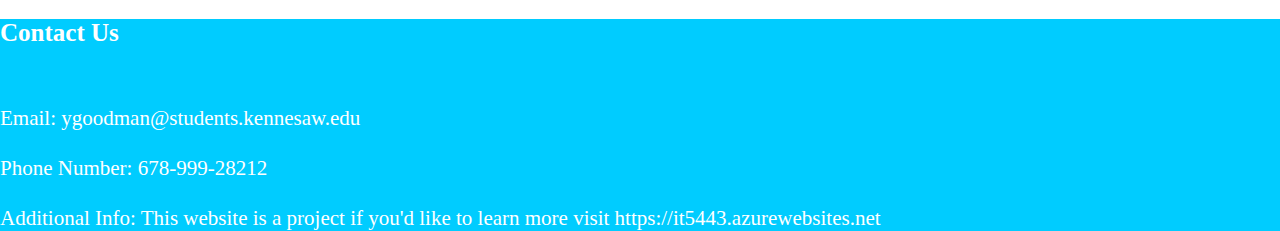
==== commit 2d6474a9: "KickerzReview" ====
--- a/index.html
+++ b/index.html
@@ -29,9 +29,17 @@
 
 <!-- Header 2 & Paragraph -->   
 <h2>Our Mission</h2>
-<p>Kickerz Review was founded on the basis of love for soccer jerseys new and old, ugly and beautiful. </br> Here at Kickerz Review we give you the lastest in the world of soccer jerseys. </br>As well as creating a community that shares the same passion that we do.</p>
+<p> Kickerz Review was founded on the basis of love for soccer jerseys new and old, ugly and beautiful. Here at Kickerz Review we give you the lastest in the world of soccer jerseys. As well as creating a community that shares the same passion that we do.</p>
 
 
+<h2>Featured</h2>
+<p> As a jersey review page we love to keep up with the latest trends. One of these new trends is mystery jersey boxes. These boxes claim to give you the trill of obtaining a random jersey for a reasonable price. Many even allow you to filter out teams you might not like. However, are these boxes the real deal or are they the newest fad turned scam? Check out this youtube video by Away Days exploring this topic.</p>
+<div style="text-align:center;">
+<iframe width="560" height="315" frameborder="100" src="https://www.youtube.com/embed/PETskIvNlvU" title="YouTube video player" frameborder="0" allow="accelerometer; autoplay; clipboard-write; encrypted-media; gyroscope; picture-in-picture; web-share" allowfullscreen></iframe>
+</div>
+<figcaption><em>Video by Away Days</em></figcaption>
+<div>
+</div>
 <!-- Header 3 -->   
 <h2>The Latest</h2>
 
--- a/style2.css
+++ b/style2.css
@@ -9,7 +9,7 @@
 font-family: 'Arial';font-size: 29px;
 padding:0px;
 color:	#000000
-text-align:center;
+text-align: center;
 }
 
 
@@ -169,6 +169,64 @@
 background-color: transparent;
 } 
     
+/* Form CSS*/
+
+legend{
+    text-align: center;
+    font-family: andale mono, monospace;
+    font-weight: bold;
+}
+
+label{
+    text-align: center;
+    font-family: andale mono, monospace;
+    font-weight: bold;
+}
+
+option{
+    text-align: center;
+    font-family: andale mono, monospace;
+    font-weight: bold;
+}
+
+input{
+    display: block;
+    width: 100%;
+    margin-top: 10px;
+    font-size: 20px;
+    padding: 10px;
+    text-align: center;
+    box-shadow: grey;
+    border-radius: 10px;
+    font-family: andale mono, monospace;
+    font-weight: bold;
+    font-family: andale mono, monospace;
+    font-weight: bold; 
+}
+
+
+select {
+    width: 100%;
+    padding:10px;
+    border-radius:10px;
+    font-family: andale mono, monospace;
+    font-weight: bold;
+}
+
+input[type=Submit]{
+background-color:#00CCFF; 
+}
+
+input[type=Submit]:hover{
+    background-color:#ff8c00; 
+   transition: .5s;
+}
+
+
+/* Form Animations CSS*/
+
+
+
     
     
 footer{
